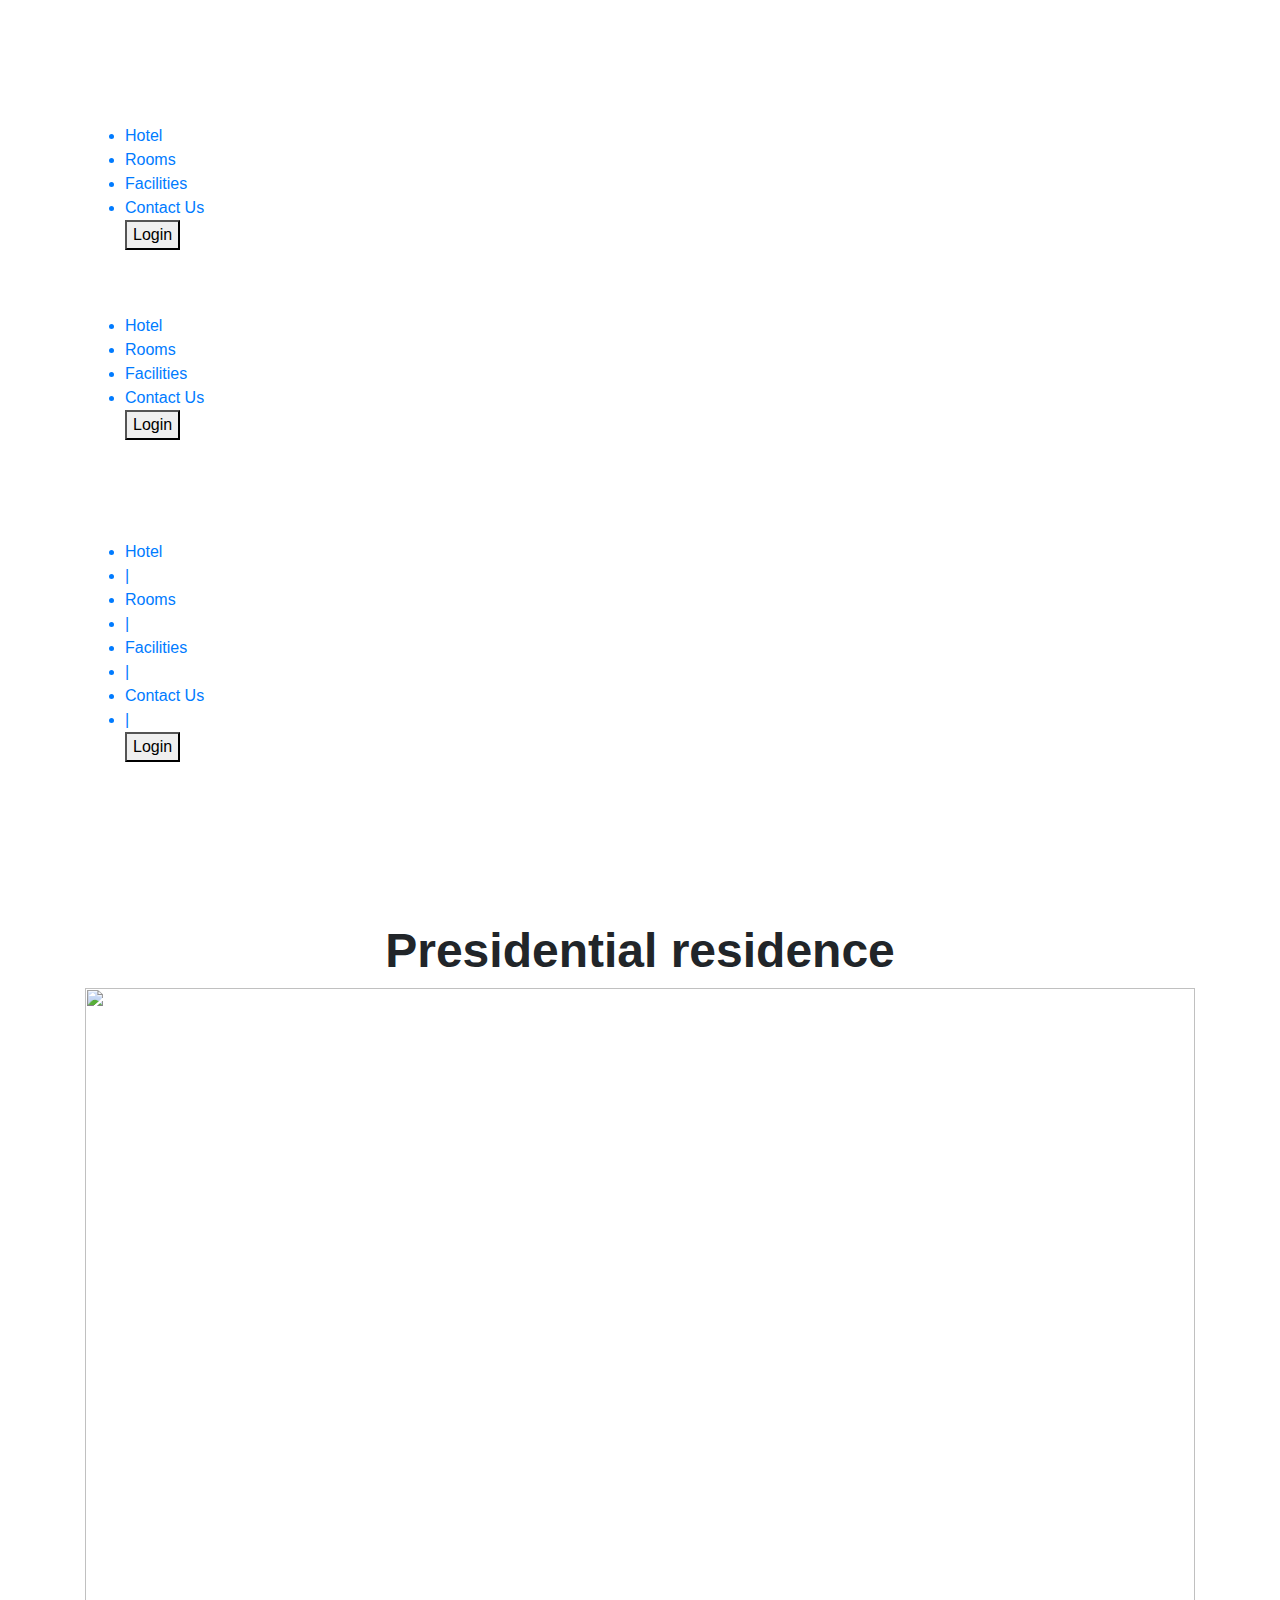
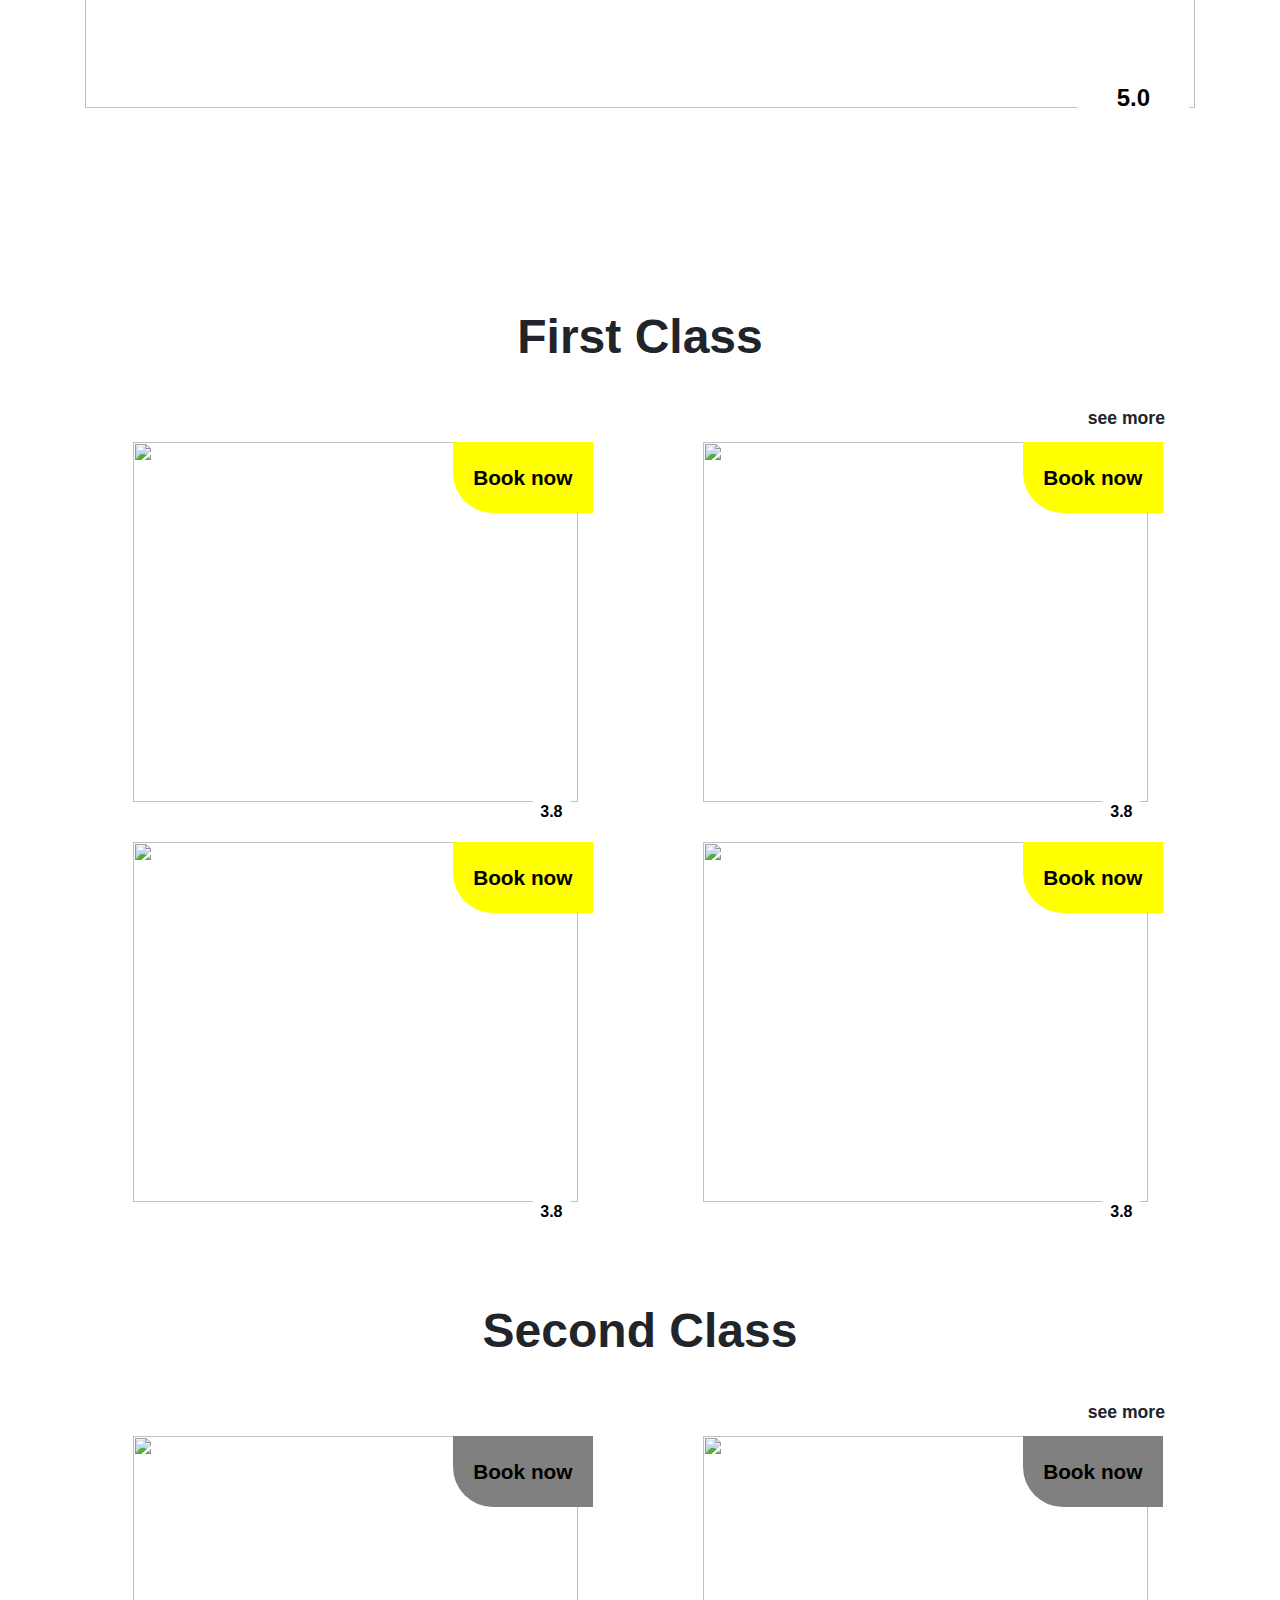
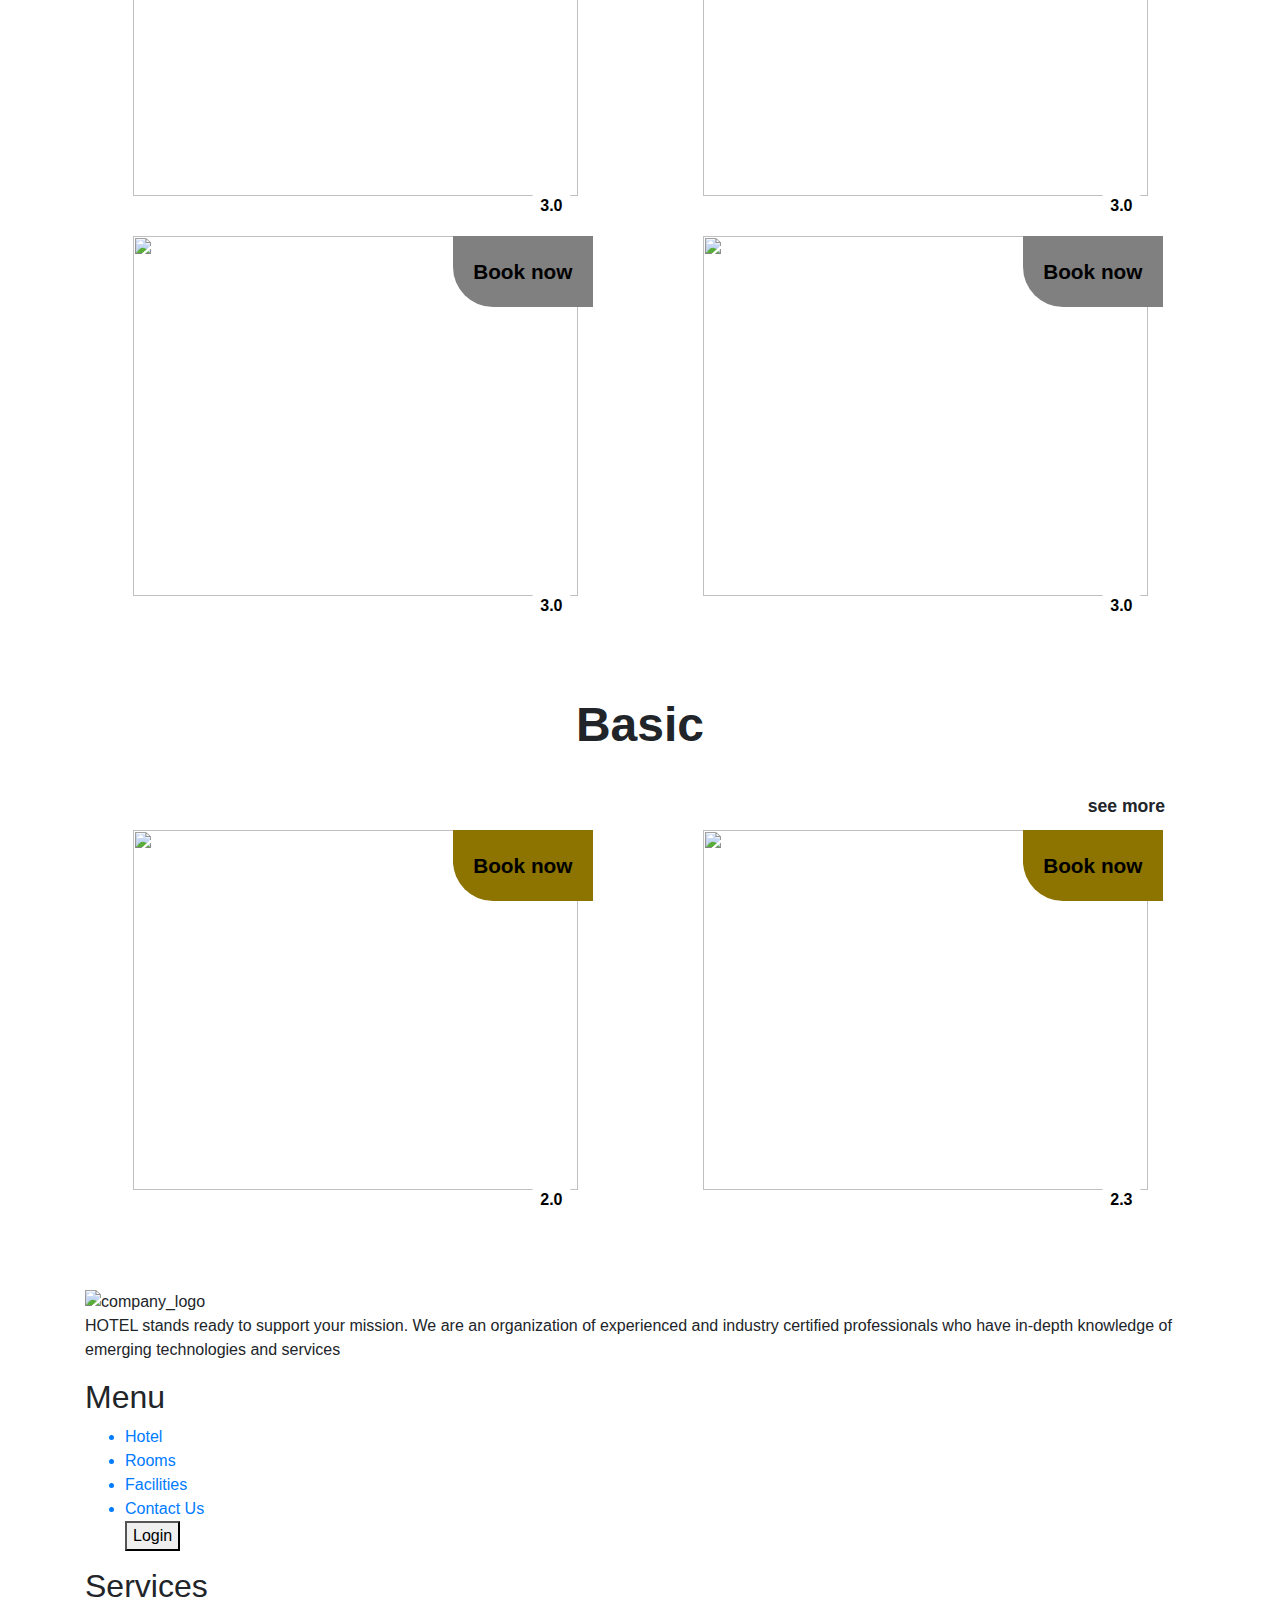
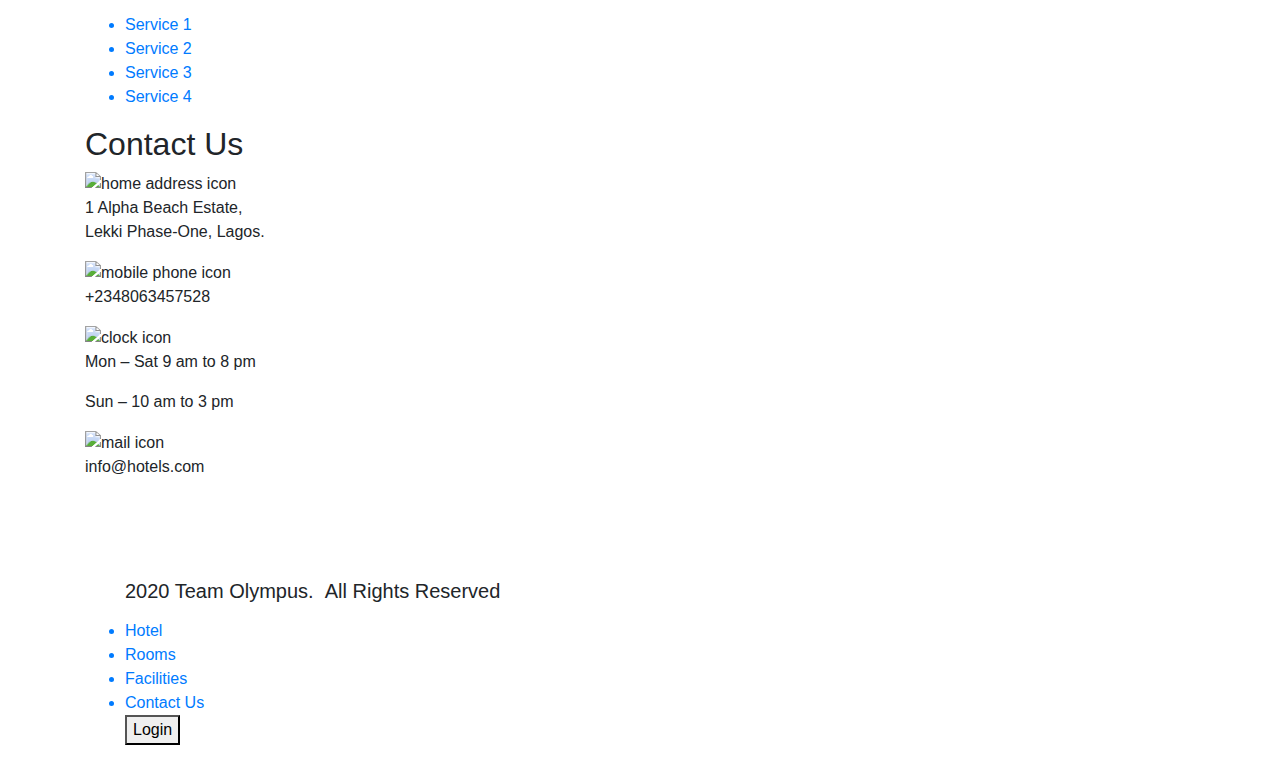
==== rooms.html @ b77866f8 "Added services and room pages" ====
<!DOCTYPE html>
<html lang="en">
  <head>
    <meta charset="UTF-8" />
    <meta name="viewport" content="width=device-width, initial-scale=1.0" />
    <title>Rooms</title>
    <link rel="stylesheet" href="./css/bootstrap.css" />
    <link rel="stylesheet" href="./css/rooms.css" />
    <link rel="stylesheet" href="./css/headerfooter-style-qobi.css" />
    <link rel="stylesheet" href="./css/home_qobi.css" />
  </head>
  <body>
    <div class="page">
      <!-- HEADER STARTS -->

      <header>
        <div class="container">
          <nav id="main_menu">
            <section class="left">
              <img src="./assets/images/companylogo/logo.png" alt="" />
            </section>
            <section class="right">
              <ul>
                <a href=""><li>Hotel</li></a>
                <a href=""><li>Rooms</li></a>
                <a href=""><li>Facilities</li></a>
                <a href=""><li>Contact Us</li></a>
                <button>Login</button>
              </ul>
            </section>
            <section class="mobile_nav" id="mobile_menu">
              <div class="close_container" id="menu_close">
                <img src="./assets/images/close.svg" alt="" />
              </div>
              <ul>
                <img src="./assets/images/companylogo/logo.png" alt="" />
                <a href=""><li>Hotel</li></a>
                <a href=""><li>Rooms</li></a>
                <a href=""><li>Facilities</li></a>
                <a href=""><li>Contact Us</li></a>
                <button>Login</button>
              </ul>
            </section>
            <section class="ham_container">
              <div class="ham" id="mobile_menu_btn">
                <div class="ham_item"></div>
                <div class="ham_item"></div>
                <div class="ham_item"></div>
              </div>
            </section>
          </nav>
        </div>
        <section class="drop_down_menu" id="ddm">
          <div class="container">
            <nav>
              <ul>
                <a href=""><li>Hotel</li></a>
                <a href="" class="seperator"><li>|</li></a>
                <a href=""><li>Rooms</li></a>
                <a href="" class="seperator"><li>|</li></a>
                <a href=""><li>Facilities</li></a>
                <a href="" class="seperator"><li>|</li></a>
                <a href=""><li>Contact Us</li></a>
                <a href="" class="seperator"><li>|</li></a>
                <a href=""><button>Login</button></a>
              </ul>
            </nav>
          </div>
        </section>
      </header>

      <!-- HEADER ENDS -->

      <main>
        <!-- ADD YOUR CODE HERE  -->
        <section class="container" id="main" style="margin-top: 10rem;">
          <div class="row d-flex justify-content-center">
            <div class="col-8">
              <h1 class="presidential-header">Presidential residence</h1>
            </div>
          </div>
          <div class="row">
            <div class="col-12 presidential-col">
              <img
                class="presidential-img"
                src="./assets/images/rooms/BE-Hotel-06-2 1.png"
                alt=""
              />
              <span class="presidential-rating">5.0 </span>
            </div>
          </div>
        </section>

        <!-- Filter Section -->
        <section class="container" id="room-filter">
          <div class="row">
            <div class="col-4"></div>
          </div>
        </section>

        <!-- First Class -->
        <section class="container" id="first-class">
          <h1 class="row-header">First Class</h1>
          <span class="see-more">see more</span>
          <div class="row d-flex justify-content-around">
            <div class="col-lg-5 col-md-5 col-sm-10 room-col">
              <img
                class="first-class-img"
                src="./assets/images/rooms/1024x768_Q4ZRW_image4391545 1.png"
                alt=""
              />
              <span class="first-class-booking">Book now</span>
              <span class="first-class-rating">3.8 </span>
            </div>
            <div class="col-lg-5 col-md-5 col-sm-10 room-col">
              <img
                class="first-class-img"
                src="./assets/images/rooms/1024x768_QAMH3_34462077-h1-luton-mansionstatesuite 1.png"
                alt=""
              />
              <span class="first-class-booking">Book now</span>
              <span class="first-class-rating">3.8 </span>
            </div>
            <div class="col-lg-5 col-md-5 col-sm-10 room-col">
              <img
                class="first-class-img"
                src="./assets/images/rooms/109443811 1.png"
                alt=""
              />
              <span class="first-class-booking">Book now</span>
              <span class="first-class-rating">3.8 </span>
            </div>
            <div class="col-lg-5 col-md-5 col-sm-10 room-col">
              <img
                class="first-class-img"
                src="./assets/images/rooms/817179_1512654457 1.png"
                alt=""
              />
              <span class="first-class-booking">Book now</span>
              <span class="first-class-rating">3.8 </span>
            </div>
          </div>
        </section>

        <!-- Second Class -->
        <section class="container" id="first-class">
          <h1 class="row-header">Second Class</h1>
          <span class="see-more">see more</span>
          <div class="row d-flex justify-content-around">
            <div class="col-lg-5 col-md-5 col-sm-10 room-col">
              <img
                class="second-class-img"
                src="./assets/images/rooms/BOG-le-w-hotel-nouvelle-tendance-du-luxe-moderne-2_1-1024x512 1.png"
                alt=""
              />
              <span class="second-class-booking">Book now</span>
              <span class="second-class-rating">3.0 </span>
            </div>
            <div class="col-lg-5 col-md-5 col-sm-10 room-col">
              <img
                class="second-class-img"
                src="./assets/images/rooms/Kelebek-Cave-HotelTurkey 1.png"
                alt=""
              />
              <span class="second-class-booking">Book now</span>
              <span class="second-class-rating">3.0 </span>
            </div>
            <div class="col-lg-5 col-md-5 col-sm-10 room-col">
              <img
                class="second-class-img"
                src="./assets/images/rooms/OIF 1.png"
                alt=""
              />
              <span class="second-class-booking">Book now</span>
              <span class="second-class-rating">3.0 </span>
            </div>
            <div class="col-lg-5 col-md-5 col-sm-10 room-col">
              <img
                class="second-class-img"
                src="./assets/images/rooms/OIP (1) 1.png"
                alt=""
              />
              <span class="second-class-booking">Book now</span>
              <span class="second-class-rating">3.0 </span>
            </div>
          </div>
        </section>

        <!-- Second Class -->
        <section
          class="container"
          id="first-class"
          style="margin-bottom: 6rem;"
        >
          <h1 class="row-header">Basic</h1>
          <span class="see-more">see more</span>
          <div class="row d-flex justify-content-around">
            <div class="col-lg-5 col-md-5 col-sm-10 room-col">
              <img
                class="basic-class-img"
                src="./assets/images/rooms/OIP (2) 1.png"
                alt=""
              />
              <span class="basic-class-booking">Book now</span>
              <span class="basic-class-rating">2.0 </span>
            </div>
            <div class="col-lg-5 col-md-5 col-sm-10 room-col">
              <img
                class="basic-class-img"
                src="./assets/images/rooms/OIP 1.png"
                alt=""
              />
              <span class="basic-class-booking">Book now</span>
              <span class="basic-class-rating">2.3 </span>
            </div>
          </div>
        </section>
      </main>

      <!-- FOOTER STARTS -->

      <footer class="mt-5">
        <section class="footer_top">
          <div class="container">
            <section class="about">
              <div class="img_container">
                <img
                  src="./assets/images/companylogo/logo.png"
                  alt="company_logo"
                />
              </div>
              <div class="write_up">
                <p>
                  HOTEL stands ready to support your mission. We are an
                  organization of experienced and industry certified
                  professionals who have in-depth knowledge of emerging
                  technologies and services
                </p>
              </div>
            </section>
            <section class="menu">
              <div class="header">
                <h2>Menu</h2>
              </div>
              <nav>
                <ul>
                  <a href=""><li>Hotel</li></a>
                  <a href=""><li>Rooms</li></a>
                  <a href=""><li>Facilities</li></a>
                  <a href=""><li>Contact Us</li></a>
                  <button>Login</button>
                </ul>
              </nav>
            </section>
            <section class="services">
              <div class="header">
                <h2>Services</h2>
              </div>
              <nav>
                <ul>
                  <a href=""><li>Service 1</li></a>
                  <a href=""><li>Service 2</li></a>
                  <a href=""><li>Service 3</li></a>
                  <a href=""><li>Service 4</li></a>
                </ul>
              </nav>
            </section>
            <section class="contact_info">
              <div class="header">
                <h2>Contact Us</h2>
              </div>
              <div class="body">
                <div class="address contct">
                  <div class="img_container">
                    <img
                      src="./assets/images/footer/home.svg"
                      alt="home address icon"
                    />
                  </div>
                  <div class="text">
                    <p>1 Alpha Beach Estate,<br />Lekki Phase-One, Lagos.</p>
                  </div>
                </div>
                <div class="phone contct">
                  <div class="img_container">
                    <img
                      src="./assets/images/footer/smartphone.svg"
                      alt="mobile phone icon"
                    />
                  </div>
                  <div class="text">
                    <p>+2348063457528</p>
                  </div>
                </div>
                <div class="time contct">
                  <div class="img_container">
                    <img
                      src="./assets/images/footer/clock.svg"
                      alt="clock icon"
                    />
                  </div>
                  <div class="text">
                    <p>Mon – Sat 9 am to 8 pm</p>
                    <p>Sun – 10 am to 3 pm</p>
                  </div>
                </div>
                <div class="mail contct">
                  <div class="img_container">
                    <img
                      src="./assets/images/footer/mail.svg"
                      alt="mail icon"
                    />
                  </div>
                  <div class="text">
                    <p>info@hotels.com</p>
                  </div>
                </div>
              </div>
            </section>
          </div>
        </section>

        <section class="footer_bottom">
          <div class="container">
            <nav>
              <ul class="credit">
                <h5>2020 Team Olympus. &nbsp;All Rights Reserved</h5>
              </ul>
              <ul>
                <a href=""><li>Hotel</li></a>
                <a href=""><li>Rooms</li></a>
                <a href=""><li>Facilities</li></a>
                <a href=""><li>Contact Us</li></a>
                <button>Login</button>
              </ul>
            </nav>
          </div>
        </section>
      </footer>

      <!-- FOOTER ENDS -->
    </div>
    <script src="./js/jquery-3.3.1.min.js"></script>
    <script src="./js/bootstrap.js"></script>
    <script src="./js/main.js"></script>
  </body>
</html>
---- css/rooms.css ----
/* RESPONSIVENESS */
@media screen and (max-width: 320px) {
  .container {
    margin-top: 60px;
  }
  .row-header {
    font-size: 1.5rem;
    margin: 20px 0;
    text-align: center;
    font-weight: bold;
  }
  .see-more {
    text-align: right;
    font-size: 1.1rem;
    display: block;
    font-weight: bold;
    margin-bottom: -30px;
    margin-right: 30px;
    cursor: pointer;
  }
  /* Presidential */
  .presidential-header {
    font-size: 1.5rem;
    text-align: center;
    font-weight: bold;
  }
  .presidential-img {
    height: 60vh;
    width: 100%;
  }
  .presidential-rating {
    position: absolute;
    bottom: -3rem;
    right: 20px;
    border-radius: 50%;
    padding: 20px;
    background: #fff;
    color: black;
    font-weight: bold;
    font-size: 1.2rem;
    cursor: pointer;
  }

  /* FIRST CLASS */

  .room-col {
    margin-top: 40px;
    position: relative;
    height: 40vh;
  }
  .first-class-booking {
    position: absolute;
    top: 0;
    right: 0;
    border-bottom-left-radius: 40px;
    padding: 15px;
    background: yellow;
    color: black;
    font-weight: bold;
    font-size: 1rem;
    cursor: pointer;
  }
  .first-class-img {
    width: 100%;
    height: 100%;
  }
  .first-class-rating {
    position: absolute;
    bottom: -2rem;
    right: 20px;
    border-radius: 50%;
    padding: 10px;
    background: #fff;
    color: black;
    font-weight: bold;
    font-size: 1rem;
    cursor: none;
  }

  /* SECOND CLASS */
  .second-class-booking {
    position: absolute;
    top: 0;
    right: 0;
    border-bottom-left-radius: 40px;
    padding: 15px;
    background: gray;
    color: black;
    font-weight: bold;
    font-size: 1rem;
    cursor: pointer;
  }
  .second-class-img {
    width: 100%;
    height: 100%;
  }
  .second-class-rating {
    position: absolute;
    bottom: -2rem;
    right: 20px;
    border-radius: 50%;
    padding: 10px;
    background: #fff;
    color: black;
    font-weight: bold;
    font-size: 1rem;
    cursor: none;
  }

  /* BASIC CLASS */
  .basic-class-booking {
    position: absolute;
    top: 0;
    right: 0;
    border-bottom-left-radius: 40px;
    padding: 15px;
    background: rgb(141, 115, 0);
    color: black;
    font-weight: bold;
    font-size: 1rem;
    cursor: pointer;
  }
  .basic-class-img {
    width: 100%;
    height: 100%;
  }
  .basic-class-rating {
    position: absolute;
    bottom: -2rem;
    right: 20px;
    border-radius: 50%;
    padding: 10px;
    background: #fff;
    color: black;
    font-weight: bold;
    font-size: 1rem;
    cursor: none;
  }
}

@media only screen and (min-width: 321px) and (max-width: 375px) {
  .container {
    margin-top: 60px;
  }
  .row-header {
    font-size: 1.5rem;
    margin: 30px 0;
    text-align: center;
    font-weight: bold;
  }
  .see-more {
    text-align: right;
    font-size: 1.1rem;
    display: block;
    font-weight: bold;
    margin-bottom: -30px;
    margin-right: 30px;
    cursor: pointer;
  }
  /* Presidential */
  .presidential-header {
    font-size: 1.6rem;
    text-align: center;
    font-weight: bold;
  }
  .presidential-img {
    height: 60vh;
    width: 100%;
  }
  .presidential-rating {
    position: absolute;
    bottom: -3rem;
    right: 20px;
    border-radius: 50%;
    padding: 20px;
    background: #fff;
    color: black;
    font-weight: bold;
    font-size: 1.2rem;
    cursor: pointer;
  }

  /* FIRST CLASS */

  .room-col {
    margin-top: 45px;
    position: relative;
    height: 40vh;
  }
  .first-class-booking {
    position: absolute;
    top: 0;
    right: 0;
    border-bottom-left-radius: 40px;
    padding: 15px;
    background: yellow;
    color: black;
    font-weight: bold;
    font-size: 1rem;
    cursor: pointer;
  }
  .first-class-img {
    width: 100%;
    height: 100%;
  }
  .first-class-rating {
    position: absolute;
    bottom: -2rem;
    right: 20px;
    border-radius: 50%;
    padding: 10px;
    background: #fff;
    color: black;
    font-weight: bold;
    font-size: 1rem;
    cursor: none;
  }

  /* SECOND CLASS */
  .second-class-booking {
    position: absolute;
    top: 0;
    right: 0;
    border-bottom-left-radius: 40px;
    padding: 15px;
    background: gray;
    color: black;
    font-weight: bold;
    font-size: 1rem;
    cursor: pointer;
  }
  .second-class-img {
    width: 100%;
    height: 100%;
  }
  .second-class-rating {
    position: absolute;
    bottom: -2rem;
    right: 20px;
    border-radius: 50%;
    padding: 10px;
    background: #fff;
    color: black;
    font-weight: bold;
    font-size: 1rem;
    cursor: none;
  }

  /* BASIC CLASS */
  .basic-class-booking {
    position: absolute;
    top: 0;
    right: 0;
    border-bottom-left-radius: 40px;
    padding: 15px;
    background: rgb(141, 115, 0);
    color: black;
    font-weight: bold;
    font-size: 1rem;
    cursor: pointer;
  }
  .basic-class-img {
    width: 100%;
    height: 100%;
  }
  .basic-class-rating {
    position: absolute;
    bottom: -2rem;
    right: 20px;
    border-radius: 50%;
    padding: 10px;
    background: #fff;
    color: black;
    font-weight: bold;
    font-size: 1rem;
    cursor: none;
  }
}

@media only screen and (min-width: 376px) and (max-width: 425px) {
  .container {
    margin-top: 60px;
    padding: 0 40px;
  }
  .row-header {
    font-size: 1.5rem;
    margin: 30px 0;
    text-align: center;
    font-weight: bold;
  }
  .see-more {
    text-align: right;
    font-size: 1.1rem;
    display: block;
    font-weight: bold;
    margin-bottom: -30px;
    margin-right: 30px;
    cursor: pointer;
  }
  /* Presidential */
  .presidential-header {
    font-size: 1.6rem;
    text-align: center;
    font-weight: bold;
  }
  .presidential-img {
    height: 60vh;
    width: 100%;
  }
  .presidential-rating {
    position: absolute;
    bottom: -3rem;
    right: 20px;
    border-radius: 50%;
    padding: 20px;
    background: #fff;
    color: black;
    font-weight: bold;
    font-size: 1.2rem;
    cursor: pointer;
  }

  /* FIRST CLASS */

  .room-col {
    margin-top: 45px;
    position: relative;
    height: 40vh;
  }
  .first-class-booking {
    position: absolute;
    top: 0;
    right: 0;
    border-bottom-left-radius: 40px;
    padding: 15px;
    background: yellow;
    color: black;
    font-weight: bold;
    font-size: 1rem;
    cursor: pointer;
  }
  .first-class-img {
    width: 100%;
    height: 100%;
  }
  .first-class-rating {
    position: absolute;
    bottom: -2rem;
    right: 20px;
    border-radius: 50%;
    padding: 10px;
    background: #fff;
    color: black;
    font-weight: bold;
    font-size: 1rem;
    cursor: none;
  }

  /* SECOND CLASS */
  .second-class-booking {
    position: absolute;
    top: 0;
    right: 0;
    border-bottom-left-radius: 40px;
    padding: 15px;
    background: gray;
    color: black;
    font-weight: bold;
    font-size: 1rem;
    cursor: pointer;
  }
  .second-class-img {
    width: 100%;
    height: 100%;
  }
  .second-class-rating {
    position: absolute;
    bottom: -2rem;
    right: 20px;
    border-radius: 50%;
    padding: 10px;
    background: #fff;
    color: black;
    font-weight: bold;
    font-size: 1rem;
    cursor: none;
  }

  /* BASIC CLASS */
  .basic-class-booking {
    position: absolute;
    top: 0;
    right: 0;
    border-bottom-left-radius: 40px;
    padding: 15px;
    background: rgb(141, 115, 0);
    color: black;
    font-weight: bold;
    font-size: 1rem;
    cursor: pointer;
  }
  .basic-class-img {
    width: 100%;
    height: 100%;
  }
  .basic-class-rating {
    position: absolute;
    bottom: -2rem;
    right: 20px;
    border-radius: 50%;
    padding: 10px;
    background: #fff;
    color: black;
    font-weight: bold;
    font-size: 1rem;
    cursor: none;
  }
}

@media only screen and (min-width: 426px) and (max-width: 868px) {
  .container {
    margin-top: 60px;
    padding: 0 60px;
  }
  .row-header {
    font-size: 1.5rem;
    margin: 30px 0;
    text-align: center;
    font-weight: bold;
  }
  .see-more {
    text-align: right;
    font-size: 1.1rem;
    display: block;
    font-weight: bold;
    margin-bottom: -30px;
    margin-right: 30px;
    cursor: pointer;
  }
  /* Presidential */
  .presidential-header {
    font-size: 1.6rem;
    text-align: center;
    font-weight: bold;
  }
  .presidential-img {
    height: 60vh;
    width: 100%;
  }
  .presidential-rating {
    position: absolute;
    bottom: -3rem;
    right: 20px;
    border-radius: 50%;
    padding: 20px;
    background: #fff;
    color: black;
    font-weight: bold;
    font-size: 1.2rem;
    cursor: pointer;
  }

  /* FIRST CLASS */

  .room-col {
    margin-top: 45px;
    position: relative;
    height: 40vh;
  }
  .first-class-booking {
    position: absolute;
    top: 0;
    right: 0;
    border-bottom-left-radius: 40px;
    padding: 15px;
    background: yellow;
    color: black;
    font-weight: bold;
    font-size: 1rem;
    cursor: pointer;
  }
  .first-class-img {
    width: 100%;
    height: 100%;
  }
  .first-class-rating {
    position: absolute;
    bottom: -2rem;
    right: 20px;
    border-radius: 50%;
    padding: 10px;
    background: #fff;
    color: black;
    font-weight: bold;
    font-size: 1rem;
    cursor: none;
  }

  /* SECOND CLASS */
  .second-class-booking {
    position: absolute;
    top: 0;
    right: 0;
    border-bottom-left-radius: 40px;
    padding: 15px;
    background: gray;
    color: black;
    font-weight: bold;
    font-size: 1rem;
    cursor: pointer;
  }
  .second-class-img {
    width: 100%;
    height: 100%;
  }
  .second-class-rating {
    position: absolute;
    bottom: -2rem;
    right: 20px;
    border-radius: 50%;
    padding: 10px;
    background: #fff;
    color: black;
    font-weight: bold;
    font-size: 1rem;
    cursor: none;
  }

  /* BASIC CLASS */
  .basic-class-booking {
    position: absolute;
    top: 0;
    right: 0;
    border-bottom-left-radius: 40px;
    padding: 15px;
    background: rgb(141, 115, 0);
    color: black;
    font-weight: bold;
    font-size: 1rem;
    cursor: pointer;
  }
  .basic-class-img {
    width: 100%;
    height: 100%;
  }
  .basic-class-rating {
    position: absolute;
    bottom: -2rem;
    right: 20px;
    border-radius: 50%;
    padding: 10px;
    background: #fff;
    color: black;
    font-weight: bold;
    font-size: 1rem;
    cursor: none;
  }
}

@media only screen and (min-width: 999px) {
  .container {
    margin-top: 100px;
  }
  .row-header {
    font-size: 3rem;
    font-weight: 600;
    display: block;
    text-align: center;
    margin: 40px 0;
  }
  .see-more {
    text-align: right;
    font-size: 1.1rem;
    display: block;
    font-weight: bold;
    margin-bottom: -30px;
    margin-right: 30px;
    cursor: pointer;
  }
  /* Presidential */
  .presidential-header {
    text-align: center;
    font-weight: bold;
    font-size: 3rem;
  }
  .presidential-img {
    height: 80vh;
    width: 100%;
  }
  .presidential-rating {
    position: absolute;
    bottom: -3rem;
    right: 20px;
    border-radius: 50%;
    padding: 40px;
    background: #fff;
    color: black;
    font-weight: bold;
    font-size: 1.5rem;
    cursor: none;
  }

  /* FIRST CLASS */

  .room-col {
    margin-top: 40px;
    position: relative;
    height: 40vh;
  }
  .first-class-booking {
    position: absolute;
    top: 0;
    right: 0;
    border-bottom-left-radius: 40px;
    padding: 20px;
    background: yellow;
    color: black;
    font-weight: bold;
    font-size: 1.3rem;
    cursor: pointer;
  }
  .first-class-img {
    width: 100%;
    height: 100%;
  }
  .first-class-rating {
    position: absolute;
    bottom: -2rem;
    right: 20px;
    border-radius: 50%;
    padding: 10px;
    background: #fff;
    color: black;
    font-weight: bold;
    font-size: 1rem;
    cursor: none;
  }

  /* SECOND CLASS */
  .second-class-booking {
    position: absolute;
    top: 0;
    right: 0;
    border-bottom-left-radius: 40px;
    padding: 20px;
    background: gray;
    color: black;
    font-weight: bold;
    font-size: 1.3rem;
    cursor: pointer;
  }
  .second-class-img {
    width: 100%;
    height: 100%;
  }
  .second-class-rating {
    position: absolute;
    bottom: -2rem;
    right: 20px;
    border-radius: 50%;
    padding: 10px;
    background: #fff;
    color: black;
    font-weight: bold;
    font-size: 1rem;
    cursor: none;
  }

  /* BASIC CLASS */
  .basic-class-booking {
    position: absolute;
    top: 0;
    right: 0;
    border-bottom-left-radius: 40px;
    padding: 20px;
    background: rgb(141, 115, 0);
    color: black;
    font-weight: bold;
    font-size: 1.3rem;
    cursor: pointer;
  }
  .basic-class-img {
    width: 100%;
    height: 100%;
  }
  .basic-class-rating {
    position: absolute;
    bottom: -2rem;
    right: 20px;
    border-radius: 50%;
    padding: 10px;
    background: #fff;
    color: black;
    font-weight: bold;
    font-size: 1rem;
    cursor: none;
  }
}
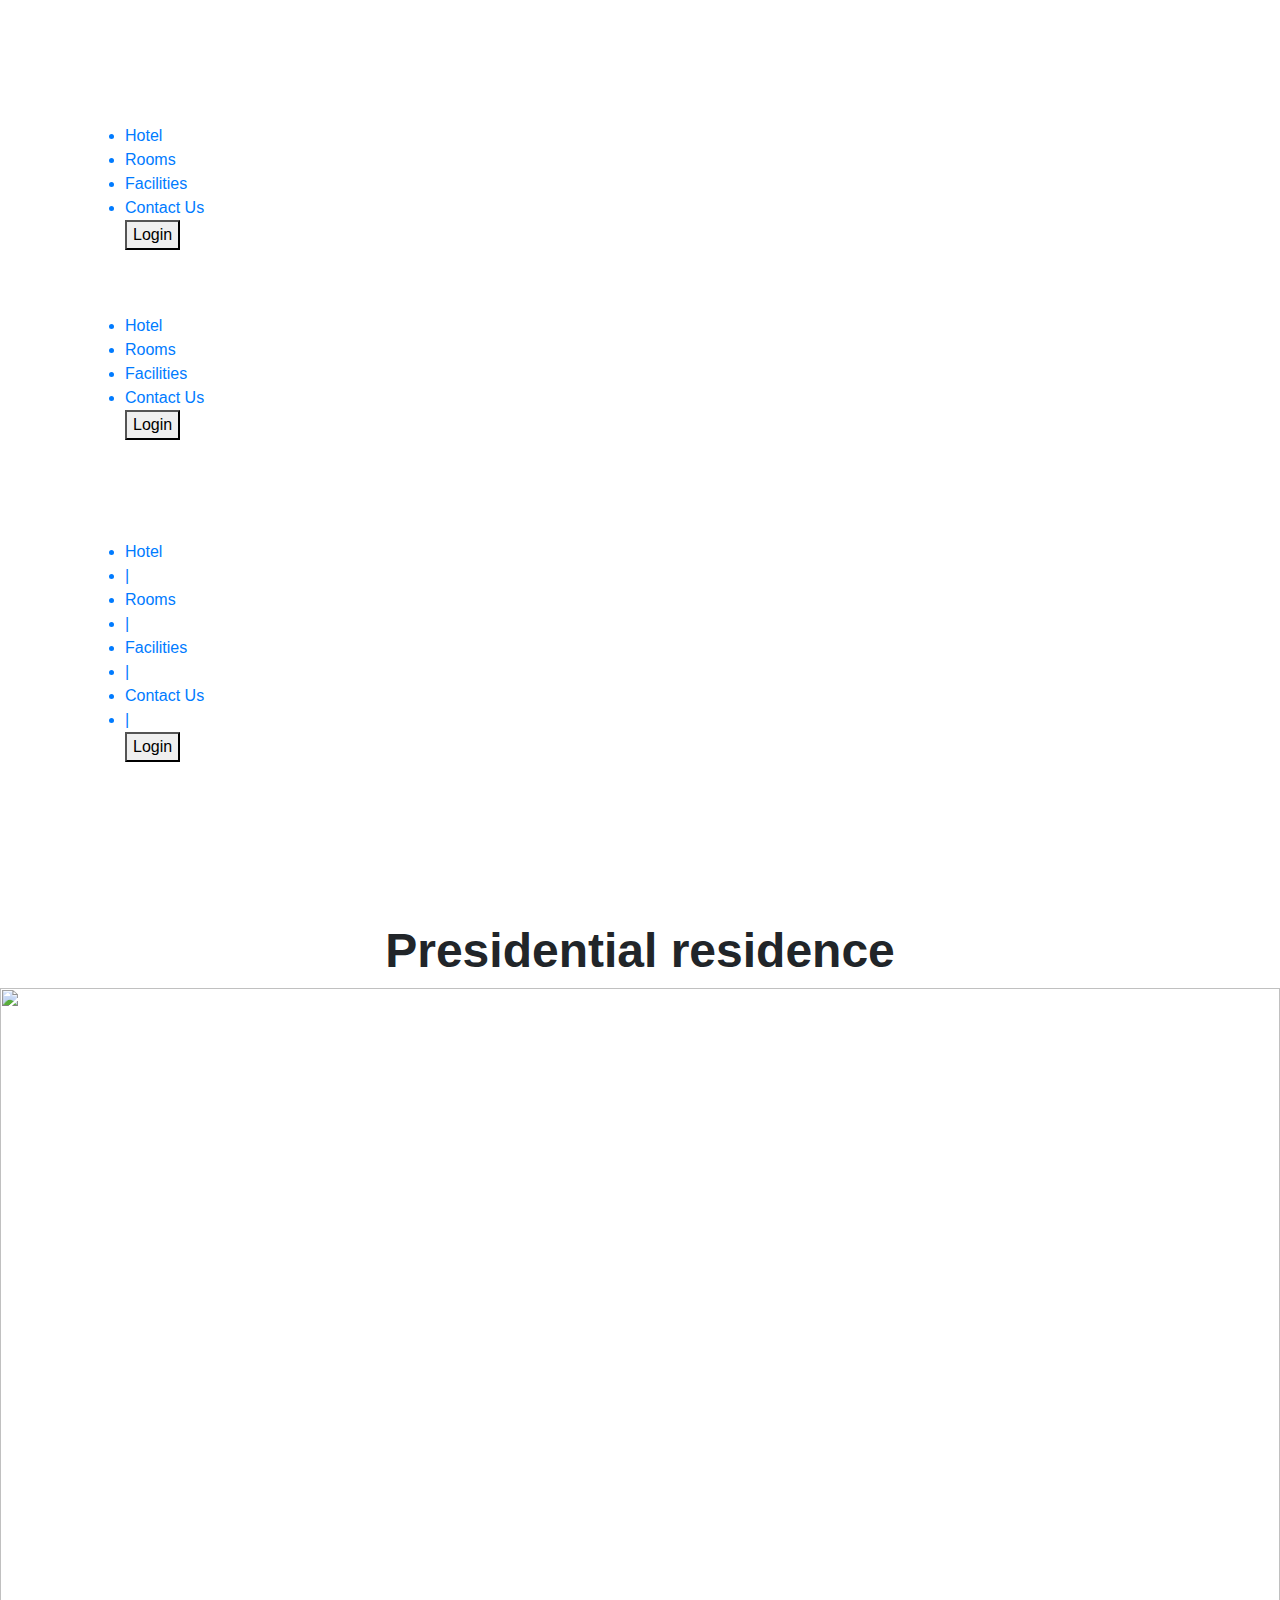
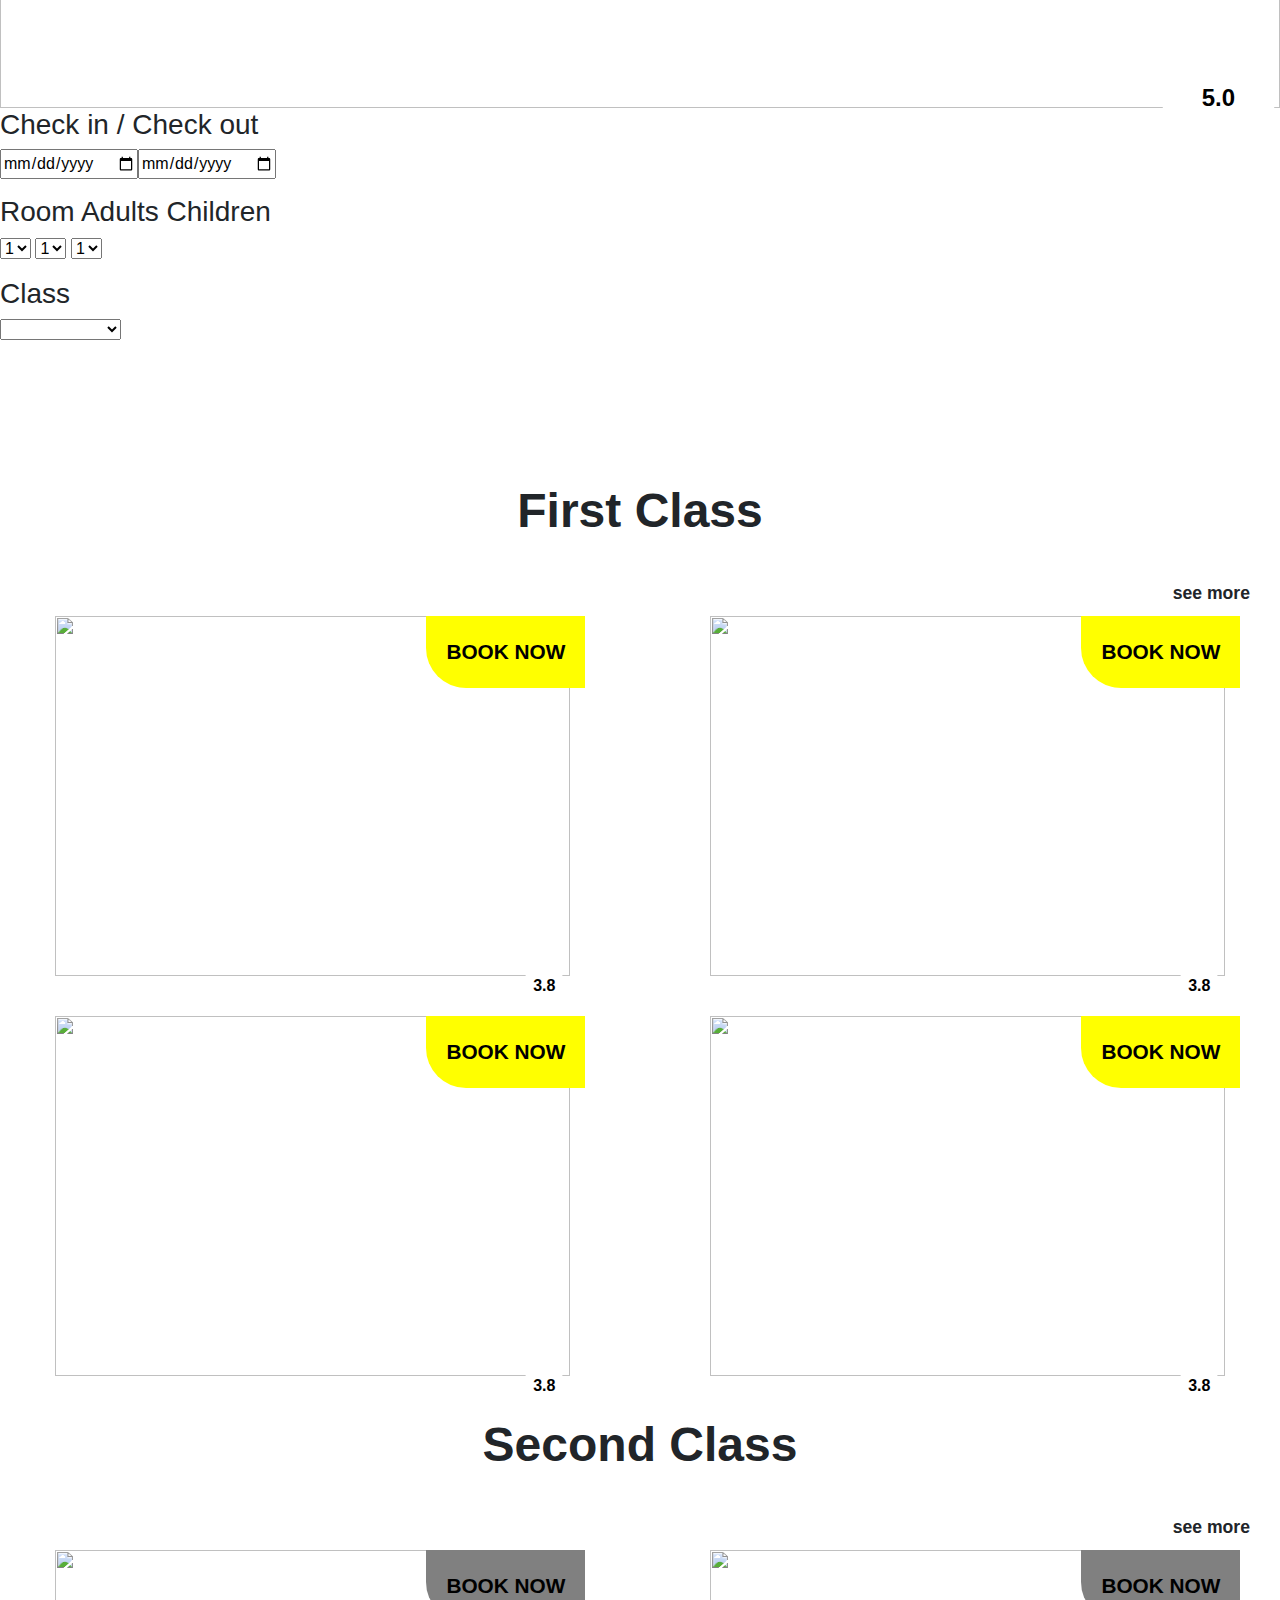
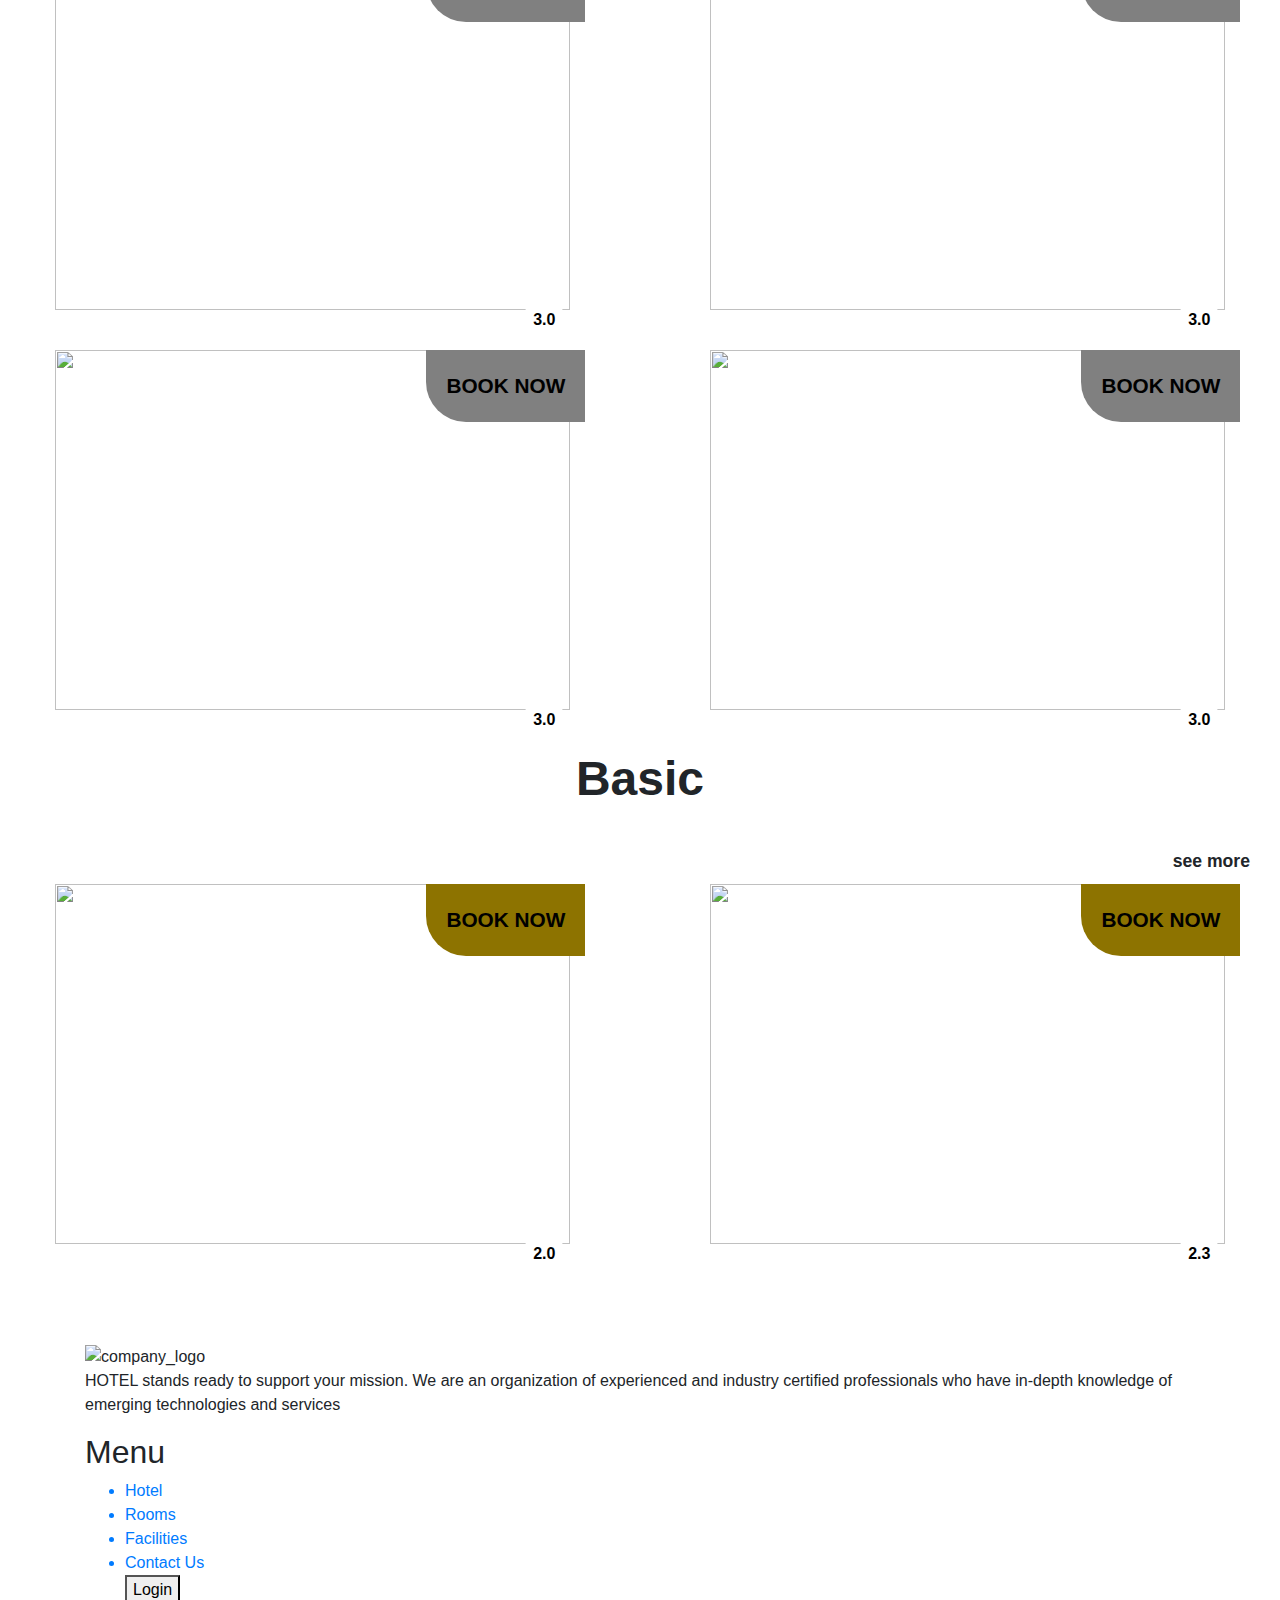
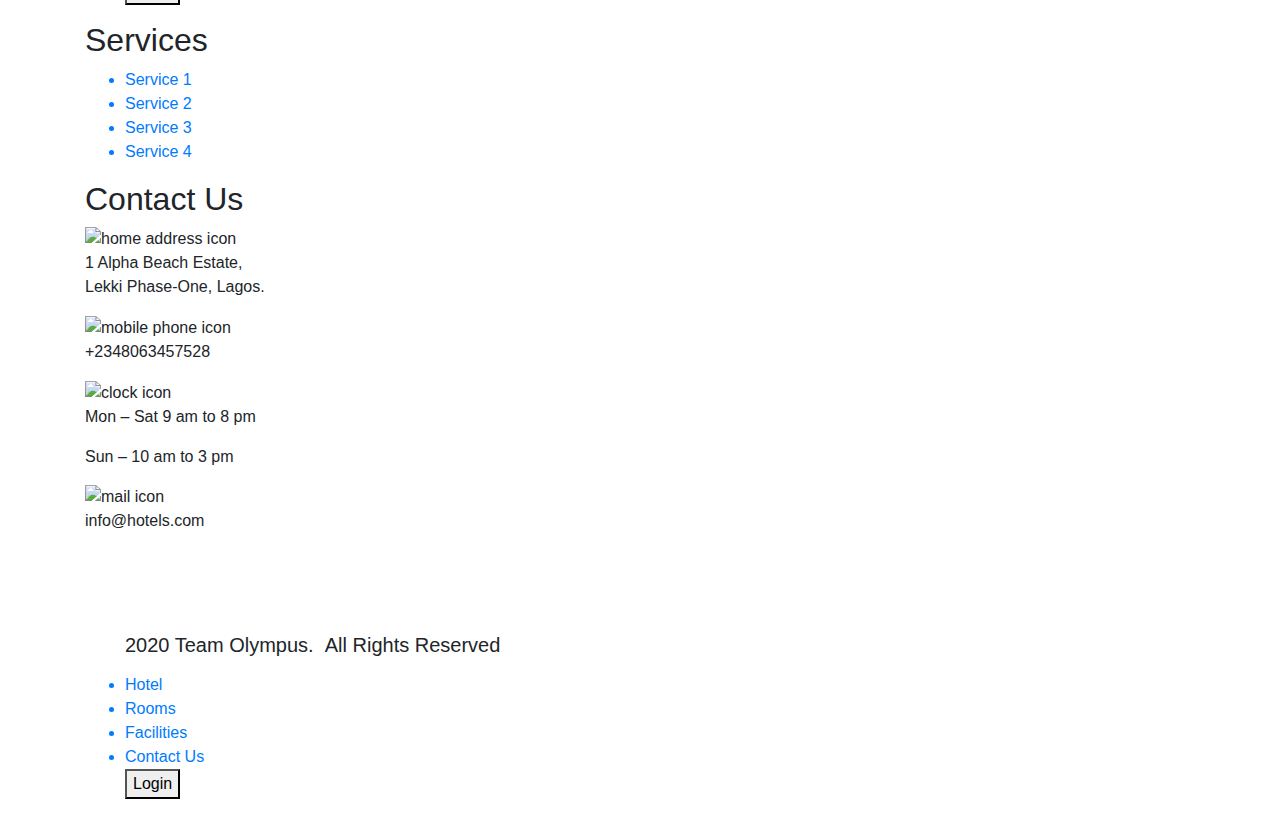
==== commit 787a0c9c: "Add files via upload" ====
--- a/rooms.html
+++ b/rooms.html
@@ -8,6 +8,7 @@
     <link rel="stylesheet" href="./css/rooms.css" />
     <link rel="stylesheet" href="./css/headerfooter-style-qobi.css" />
     <link rel="stylesheet" href="./css/home_qobi.css" />
+    <link rel="stylesheet" type="text/css" href="./css/book-box.css">
   </head>
   <body>
     <div class="page">
@@ -21,10 +22,10 @@
             </section>
             <section class="right">
               <ul>
-                <a href=""><li>Hotel</li></a>
-                <a href=""><li>Rooms</li></a>
-                <a href=""><li>Facilities</li></a>
-                <a href=""><li>Contact Us</li></a>
+                <a href="index.html"><li>Hotel</li></a>
+                <a href="rooms.html"><li>Rooms</li></a>
+                <a href="services.html"><li>Facilities</li></a>
+                <a href="contact.html"><li>Contact Us</li></a>
                 <button>Login</button>
               </ul>
             </section>
@@ -34,10 +35,10 @@
               </div>
               <ul>
                 <img src="./assets/images/companylogo/logo.png" alt="" />
-                <a href=""><li>Hotel</li></a>
-                <a href=""><li>Rooms</li></a>
-                <a href=""><li>Facilities</li></a>
-                <a href=""><li>Contact Us</li></a>
+                <a href="index.html"><li>Hotel</li></a>
+                <a href="rooms.html"><li>Rooms</li></a>
+                <a href="services.html"><li>Facilities</li></a>
+                <a href="contact.html"><li>Contact Us</li></a>
                 <button>Login</button>
               </ul>
             </section>
@@ -54,13 +55,13 @@
           <div class="container">
             <nav>
               <ul>
-                <a href=""><li>Hotel</li></a>
+                <a href="index.html"><li>Hotel</li></a>
                 <a href="" class="seperator"><li>|</li></a>
-                <a href=""><li>Rooms</li></a>
+                <a href="rooms.html"><li>Rooms</li></a>
                 <a href="" class="seperator"><li>|</li></a>
-                <a href=""><li>Facilities</li></a>
+                <a href="services.html"><li>Facilities</li></a>
                 <a href="" class="seperator"><li>|</li></a>
-                <a href=""><li>Contact Us</li></a>
+                <a href="contact.html"><li>Contact Us</li></a>
                 <a href="" class="seperator"><li>|</li></a>
                 <a href=""><button>Login</button></a>
               </ul>
@@ -73,9 +74,9 @@
 
       <main>
         <!-- ADD YOUR CODE HERE  -->
-        <section class="container" id="main" style="margin-top: 10rem;">
+        <section class="containerx" id="main" style="margin-top: 10rem;">
           <div class="row d-flex justify-content-center">
-            <div class="col-8">
+            <div class="col-x">
               <h1 class="presidential-header">Presidential residence</h1>
             </div>
           </div>
@@ -89,6 +90,59 @@
               <span class="presidential-rating">5.0 </span>
             </div>
           </div>
+        </section>
+
+          <!-- Booking Box Section -->
+        <section class="sect-two">
+         <div class="grid-container">
+             <div class="grid-100">
+                 <div class="txtblue">
+                     <div class="box1">
+                         <div class="b1">
+                             <h3>Check in / Check out</h3>
+                             <p><input type="date" name="" value=""><input type="date" name="" value=""></p>
+
+                         </div>
+                     </div>
+                     <div class="box2">
+                         <div class="b2">
+                            <h3>Room Adults    Children </h3>
+                              <p> <select>
+                              <option value="">1</option>
+                              <option value="">2</option>
+                              <option value="">3</option>
+                              <option value="">4</option>
+                            </select>
+                            <select>
+                            <option value="">1</option>
+                            <option value="">2</option>
+                            <option value="">3</option>
+                            <option value="">4</option>
+                          </select>  <select>
+                          <option value="">1</option>
+                          <option value="">2</option>
+                          <option value="">3</option>
+                          <option value="">4</option>
+                        </select> </P>
+
+
+                         </div>
+                     </div>
+                     <div class="box3">
+                         <div class="b3">
+                             <h3>Class</h3>
+                             <p>
+                             <select >
+                               <option value="" selected></option>
+                               <option value="">First Class</option>
+                               <option value="">Second Class</option>
+                               <option value="">Basic Class</option>
+                             </select></p>
+                         </div>
+                     </div>
+                 </div>
+             </div>
+        </div>
         </section>
 
         <!-- Filter Section -->
@@ -99,7 +153,7 @@
         </section>
 
         <!-- First Class -->
-        <section class="container" id="first-class">
+        <section class="containerx" id="first-class">
           <h1 class="row-header">First Class</h1>
           <span class="see-more">see more</span>
           <div class="row d-flex justify-content-around">
@@ -109,7 +163,7 @@
                 src="./assets/images/rooms/1024x768_Q4ZRW_image4391545 1.png"
                 alt=""
               />
-              <span class="first-class-booking">Book now</span>
+              <span class="first-class-booking">BOOK NOW</span>
               <span class="first-class-rating">3.8 </span>
             </div>
             <div class="col-lg-5 col-md-5 col-sm-10 room-col">
@@ -118,7 +172,7 @@
                 src="./assets/images/rooms/1024x768_QAMH3_34462077-h1-luton-mansionstatesuite 1.png"
                 alt=""
               />
-              <span class="first-class-booking">Book now</span>
+              <span class="first-class-booking">BOOK NOW</span>
               <span class="first-class-rating">3.8 </span>
             </div>
             <div class="col-lg-5 col-md-5 col-sm-10 room-col">
@@ -127,7 +181,7 @@
                 src="./assets/images/rooms/109443811 1.png"
                 alt=""
               />
-              <span class="first-class-booking">Book now</span>
+              <span class="first-class-booking">BOOK NOW</span>
               <span class="first-class-rating">3.8 </span>
             </div>
             <div class="col-lg-5 col-md-5 col-sm-10 room-col">
@@ -136,14 +190,14 @@
                 src="./assets/images/rooms/817179_1512654457 1.png"
                 alt=""
               />
-              <span class="first-class-booking">Book now</span>
+              <span class="first-class-booking">BOOK NOW</span>
               <span class="first-class-rating">3.8 </span>
             </div>
           </div>
         </section>
 
         <!-- Second Class -->
-        <section class="container" id="first-class">
+        <section class="containerx" id="first-class">
           <h1 class="row-header">Second Class</h1>
           <span class="see-more">see more</span>
           <div class="row d-flex justify-content-around">
@@ -153,7 +207,7 @@
                 src="./assets/images/rooms/BOG-le-w-hotel-nouvelle-tendance-du-luxe-moderne-2_1-1024x512 1.png"
                 alt=""
               />
-              <span class="second-class-booking">Book now</span>
+              <span class="second-class-booking">BOOK NOW</span>
               <span class="second-class-rating">3.0 </span>
             </div>
             <div class="col-lg-5 col-md-5 col-sm-10 room-col">
@@ -162,7 +216,7 @@
                 src="./assets/images/rooms/Kelebek-Cave-HotelTurkey 1.png"
                 alt=""
               />
-              <span class="second-class-booking">Book now</span>
+              <span class="second-class-booking">BOOK NOW</span>
               <span class="second-class-rating">3.0 </span>
             </div>
             <div class="col-lg-5 col-md-5 col-sm-10 room-col">
@@ -171,7 +225,7 @@
                 src="./assets/images/rooms/OIF 1.png"
                 alt=""
               />
-              <span class="second-class-booking">Book now</span>
+              <span class="second-class-booking">BOOK NOW</span>
               <span class="second-class-rating">3.0 </span>
             </div>
             <div class="col-lg-5 col-md-5 col-sm-10 room-col">
@@ -180,7 +234,7 @@
                 src="./assets/images/rooms/OIP (1) 1.png"
                 alt=""
               />
-              <span class="second-class-booking">Book now</span>
+              <span class="second-class-booking">BOOK NOW</span>
               <span class="second-class-rating">3.0 </span>
             </div>
           </div>
@@ -188,7 +242,7 @@
 
         <!-- Second Class -->
         <section
-          class="container"
+          class="containerx"
           id="first-class"
           style="margin-bottom: 6rem;"
         >
@@ -201,7 +255,7 @@
                 src="./assets/images/rooms/OIP (2) 1.png"
                 alt=""
               />
-              <span class="basic-class-booking">Book now</span>
+              <span class="basic-class-booking">BOOK NOW</span>
               <span class="basic-class-rating">2.0 </span>
             </div>
             <div class="col-lg-5 col-md-5 col-sm-10 room-col">
@@ -210,7 +264,7 @@
                 src="./assets/images/rooms/OIP 1.png"
                 alt=""
               />
-              <span class="basic-class-booking">Book now</span>
+              <span class="basic-class-booking">BOOK NOW</span>
               <span class="basic-class-rating">2.3 </span>
             </div>
           </div>
@@ -244,10 +298,10 @@
               </div>
               <nav>
                 <ul>
-                  <a href=""><li>Hotel</li></a>
-                  <a href=""><li>Rooms</li></a>
-                  <a href=""><li>Facilities</li></a>
-                  <a href=""><li>Contact Us</li></a>
+                  <a href="index.html"><li>Hotel</li></a>
+                  <a href="rooms.html"><li>Rooms</li></a>
+                  <a href="services.html"><li>Facilities</li></a>
+                  <a href="contact.html"><li>Contact Us</li></a>
                   <button>Login</button>
                 </ul>
               </nav>
@@ -327,10 +381,10 @@
                 <h5>2020 Team Olympus. &nbsp;All Rights Reserved</h5>
               </ul>
               <ul>
-                <a href=""><li>Hotel</li></a>
-                <a href=""><li>Rooms</li></a>
-                <a href=""><li>Facilities</li></a>
-                <a href=""><li>Contact Us</li></a>
+                <a href="index.html"><li>Hotel</li></a>
+                <a href="rooms.html"><li>Rooms</li></a>
+                <a href="services.html"><li>Facilities</li></a>
+                <a href="contact.html"><li>Contact Us</li></a>
                 <button>Login</button>
               </ul>
             </nav>
--- a/css/home_qobi.css
+++ b/css/home_qobi.css
@@ -0,0 +1,472 @@
+
+.home{
+    width: 100%;
+}
+
+.home .first_section,
+.home .second_section,
+.home .third_section,
+.home .fourth_section{
+    width: 100%;
+}
+
+.home .container{
+    padding: 50px 0;
+    /* border: 1px solid black; */
+}
+
+.home .first_section{
+    /* background-image: url(../assets/images/home/O9FG4R0\ 1.png); */
+    background-repeat: no-repeat;
+    background-position: top;
+    background-size: cover;
+    padding-top: 150px;
+    /* background-color: black; */
+}
+
+.home .first_section .content{
+    width: 100%;
+    display: flex;
+    flex-direction: column-reverse;
+    align-items: flex-end;
+    justify-content: space-between;
+}
+
+.home .first_section .left,
+.home .first_section .right{
+    width: 100%;
+}
+
+.home .first_section .left img{
+    width: 100%;
+}
+
+.home .first_section .right h1,
+.home .first_section .right h2{
+    text-align: center;
+}
+
+
+.home .first_section .right h1,
+.home .first_section .right h2,
+.home .second_section .content .header h1,
+.home .second_section .content .header h4{
+    margin-bottom: 15px;
+}
+
+.home .first_section .right h1{
+    font-family: 'roboto_bold';
+}
+
+.home .first_section .right h3{
+    font-family: 'roboto_regular';
+    color: rgb(32, 32, 32);
+}
+
+.home .first_section .right img{
+    width: 100%;
+}
+
+/* SECOND SECTION */
+.home .second_section {
+    position: relative;
+    /* border: 1px solid black; */
+}
+
+.home .second_section .bg_img_container{
+    position: absolute;
+    left:0;
+    /* border: 1px solid black; */
+    /* width: 90%; */
+    display: none;
+    height: 100%;
+}
+
+.home .second_section .bg_img_container img{
+    width: 100%;
+    height: 100%;
+}
+
+.home .second_section .content .header{
+    /* border: 1px solid black; */
+    position: relative;
+    width: 90%;
+    padding: 30px 0 0;
+    /* text-align: center; */
+}
+
+.home .second_section .content .header h4{
+    color: #000;
+    font-family: 'roboto_medium'; 
+    line-height: 22px;
+}
+
+.home .second_section .content .body{
+    /* border: 1px solid black; */
+    /* padding: 30px 0; */
+    display: flex;
+    flex-direction: column;
+    align-items: flex-start;
+    justify-content: space-between;
+    position: relative;
+}
+
+.home .second_section .content .body .frame{
+    width: 100%;
+    position: relative;
+    /* border: 1px solid black; */
+    padding: 20px 0;
+    margin: 25px 0;
+}
+
+.home .second_section .content .body .frame .first_sections{
+    width: 100%;
+    padding: 20px 0;
+    background: #fff;
+    box-shadow: 0px -1px 4px .2px rgba(65, 65, 65, 0.1);
+}
+
+.home .second_section .content .body .frame .first_sections .img_container,
+.home .second_section .content .body .frame .first_sections .text_container{
+    width: 100%;
+    padding: 20px 0;
+    text-align: center;
+    /* border: 1px solid black; */
+}
+
+.home .second_section .content .body .frame .first_sections .img_container img{
+    width: 50px;
+}
+
+.home .second_section .content .body .frame .first_sections .text_container h4{
+    font-family: 'roboto_medium';
+    color: #000;
+}
+
+.home .second_section .content .body .frame .second_sections{
+    position: relative;
+    width: 100%;
+    /* border: 1px solid black; */
+    height: 130px;
+}
+
+.home .second_section .content .body .frame .second_sections .img_container{
+    position: absolute;
+    width: 100%;
+    height: 100%;
+    /* border: 1px solid black; */
+}
+
+.home .second_section .content .body .frame .second_sections .img_container img{
+    width: 100%;
+    height: 100%;
+}
+
+.home .second_section .content .body .frame .second_sections .text_container{
+    width: 50%;
+    margin: 0 auto;
+    height: 100%;
+    padding: 20px 0;
+    position: relative;
+    display: flex;
+    align-items: center;
+    justify-content: center;
+}
+
+.home .second_section .content .body .frame .second_sections .text_container h4{
+    font-family: 'roboto_medium';
+    color: #fff;
+    line-height: 22px;
+}
+
+/* THIRD SECTION */
+.home .third_section{
+    position: relative;
+    padding: 0;
+}
+
+.home .third_section .content{
+    /* border: 1px solid black; */
+    position: relative;
+    display: flex;
+    flex-direction: column-reverse;
+}
+
+.home .third_section .content .first_sections,
+.home .third_section .content .second_sections,
+.home .third_section .content .third_sections{
+    display: flex;
+    align-items: flex-end;
+    justify-content: flex-end;
+}
+
+.home .third_section .content .fourth_sections{
+    display: flex;
+    align-items: flex-start;
+    justify-content: flex-start;
+}
+
+.home .third_section .content .img_container{
+    display: none;
+}
+
+.home .third_section .content .first_sections .text_container{
+    margin-left: 0;
+    margin: 0 auto;
+    /* border: 1px solid black; */
+}
+
+
+.home .third_section .content .second_sections .img_container{
+    /* border: 1px solid black; */
+    width: 40%;
+    padding-top: 5px;
+    padding-bottom: 7px;
+}
+
+.home .third_section .content .third_sections .img_container{
+    /* border: 1px solid black; */
+    width: max-content;
+    padding: 20px 0;
+    padding-right: 45px;
+}
+
+.home .third_section .content .fourth_sections .img_container{
+    /* border: 1px solid black; */
+    width: 15%;
+    padding: 20px 0 ;
+    text-align: right;
+}
+
+.home .third_section .content .img_box{
+    position: relative;
+    /* border: 1px solid black; */
+    width: 100%;
+    height: 100%;
+    display: flex;
+    align-items: center;
+    /* padding-top: 40px; */
+}
+
+.home .third_section .content .img_box .img_content{
+    position: relative;
+    width: 100%;
+    height: 100%;
+    /* border: 1px solid black; */
+    margin-top: 20px;
+}
+
+.home .third_section .content .img_box .img_content .img_1,
+.home .third_section .content .img_box .img_content .img_2,
+.home .third_section .content .img_box .img_content .img_3{
+    position: relative;
+    width: 100%;
+    margin: 20px 0;
+}
+
+.home .third_section .content .img_box .img_content img{
+    width: 100%;
+}
+
+.home .third_section .content .img_box .img_content .img_1{
+    top: 0;
+    left: 0;
+}
+
+.home .third_section .content .img_box .img_content .img_2{
+    bottom: 0;
+    right: 0;
+}
+
+.home .fourth_section {
+    padding: 50px 0;
+}
+
+.home .fourth_section .content .header,
+.home .fourth_section .content .body{
+    width: 100%;
+}
+
+.home .fourth_section .content .header{
+    margin-bottom: 30px;
+}
+
+.home .fourth_section .content .body{
+    display: flex;
+    flex-direction: column;
+    justify-content: space-between;
+}
+
+
+.home .fourth_section .content .body .left{
+    width: 100%;
+    display: flex;
+    flex-direction: column;
+    padding: 20px 0 0;
+}
+
+.home .fourth_section .content .body .left video{
+    /* border: 1px solid black; */
+    width: 100%;
+    height: 250px;
+}
+
+.home .fourth_section .content .body .right{
+    /* border: 1px solid black; */
+    width: 100%;
+    padding: 20px 0;
+}
+
+.home .fourth_section .content .body .right video{
+    /* border: 1px solid black; */
+    width: 100%;
+    height: 250px;
+}
+
+#topvid{
+    margin-bottom: 20px;
+}
+
+@media only screen and (min-width:768px){
+    .home .first_section .content{
+        flex-direction: row;
+    }   
+
+    .home .first_section .left{
+        width: 60%;
+    }
+    
+    .home .first_section .right{
+        width: 38%;
+    }
+
+    .home .first_section .right h1,
+    .home .first_section .right h2{
+        text-align: left;
+    }
+    
+    .home .second_section .bg_img_container{
+        width: 730px;
+        display: block;
+    }
+
+    .home .second_section .content .header{
+        width: 50%;
+    }
+
+    .home .second_section .content .body{
+        flex-direction: row;
+    }
+
+    .home .second_section .content .body .frame{
+        width: 30%;
+        margin: 0;
+        padding: 60px 0;
+    }
+
+    .home .second_section .content .body .frame_three{
+        padding-top: 0;
+    }
+
+    .home .third_section{
+        padding: 50px 0;
+    }
+
+    .home .fourth_section .content .body{
+        flex-direction: row;
+    }
+
+    .home .fourth_section .content .body .left{
+        width: 38%;
+    }
+
+    .home .fourth_section .content .body .right{
+        width: 60%;
+    }
+
+    .home .fourth_section .content .body .right video{
+        height: 100%;
+    }
+
+    .home .fourth_section .content .body .left{
+        padding: 20px 0;
+    }
+}
+
+@media only screen and (min-width:1024px){
+    .home .second_section .bg_img_container{
+        width: 850px;
+    }
+       
+}
+
+
+@media only screen and (min-width:1100px){
+    .home .second_section .bg_img_container{
+        width: 1200px;
+    }
+
+    .home .second_section .content .header{
+        width: 27%;
+    }
+
+    .home .third_section .content .img_container{
+        display: block;
+    }
+
+    .home .third_section .content .first_sections .text_container{
+        margin: 0;
+        margin-left: 30px;
+    }
+
+    .home .third_section .content .img_box{
+        position: absolute;
+    }
+
+    .home .third_section .content .img_box .img_content .img_1,
+    .home .third_section .content .img_box .img_content .img_2,
+    .home .third_section .content .img_box .img_content .img_3{
+        position: absolute;
+        width: max-content;
+        margin: 0;
+    }
+
+    .home .third_section{
+        padding: 50px 0;
+    }
+
+    .home .third_section .content{
+        /* border: 1px solid black; */
+        position: relative;
+        display: block;
+    }
+
+    .home .third_section .content .img_box .img_content img{
+        width: inherit;
+    }
+
+    .home .third_section .content .img_box{
+        width: 80%;
+    }
+       
+    .home .third_section .content .img_box .img_content .img_3{
+        bottom: 135px;
+        left: 0;
+        width: 220px;
+    }
+    
+    .home .third_section .content .img_box .img_content .img_3 img{
+        width: 100%;
+    }
+    .home .third_section .content .img_box .img_content{
+        margin-top: 100px;
+    }
+    
+}
+
+@media only screen and (min-width:1400px){
+    .home .second_section .bg_img_container{
+        width: 1340px;
+    }
+       
+}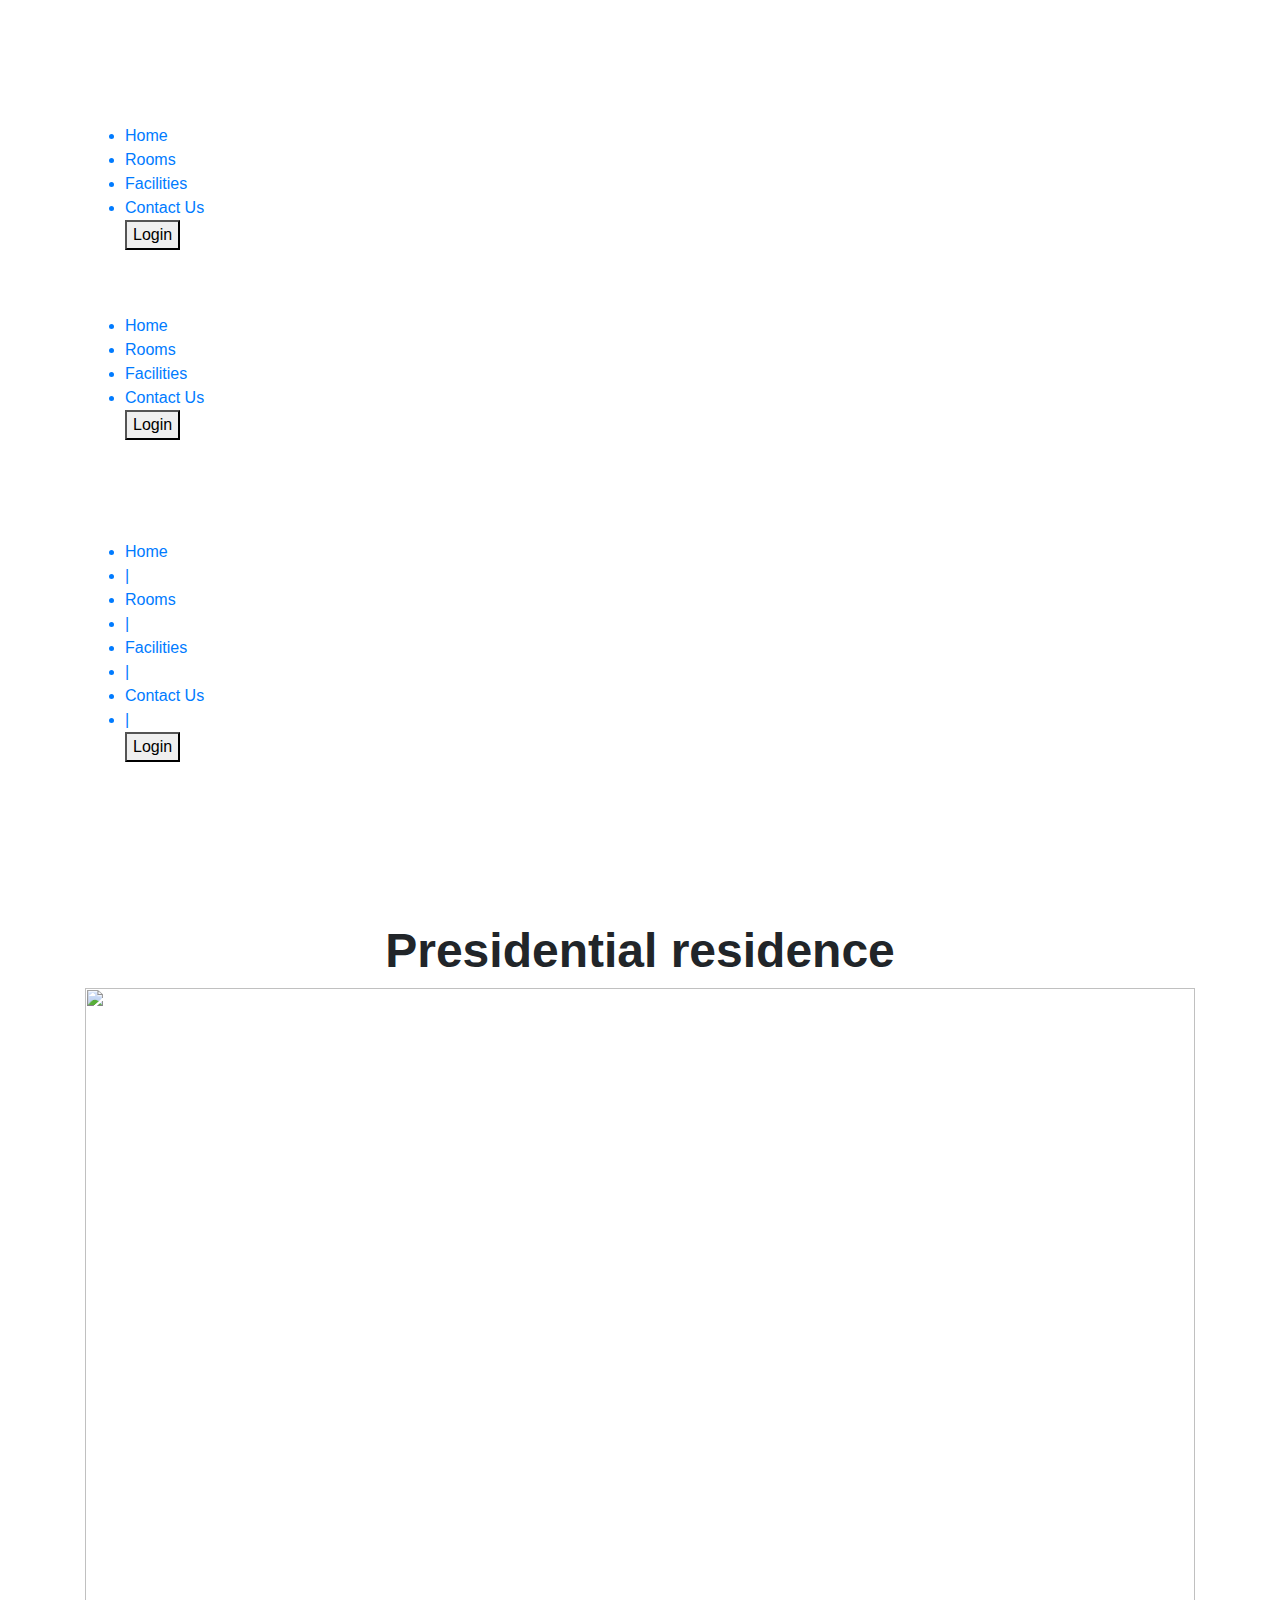
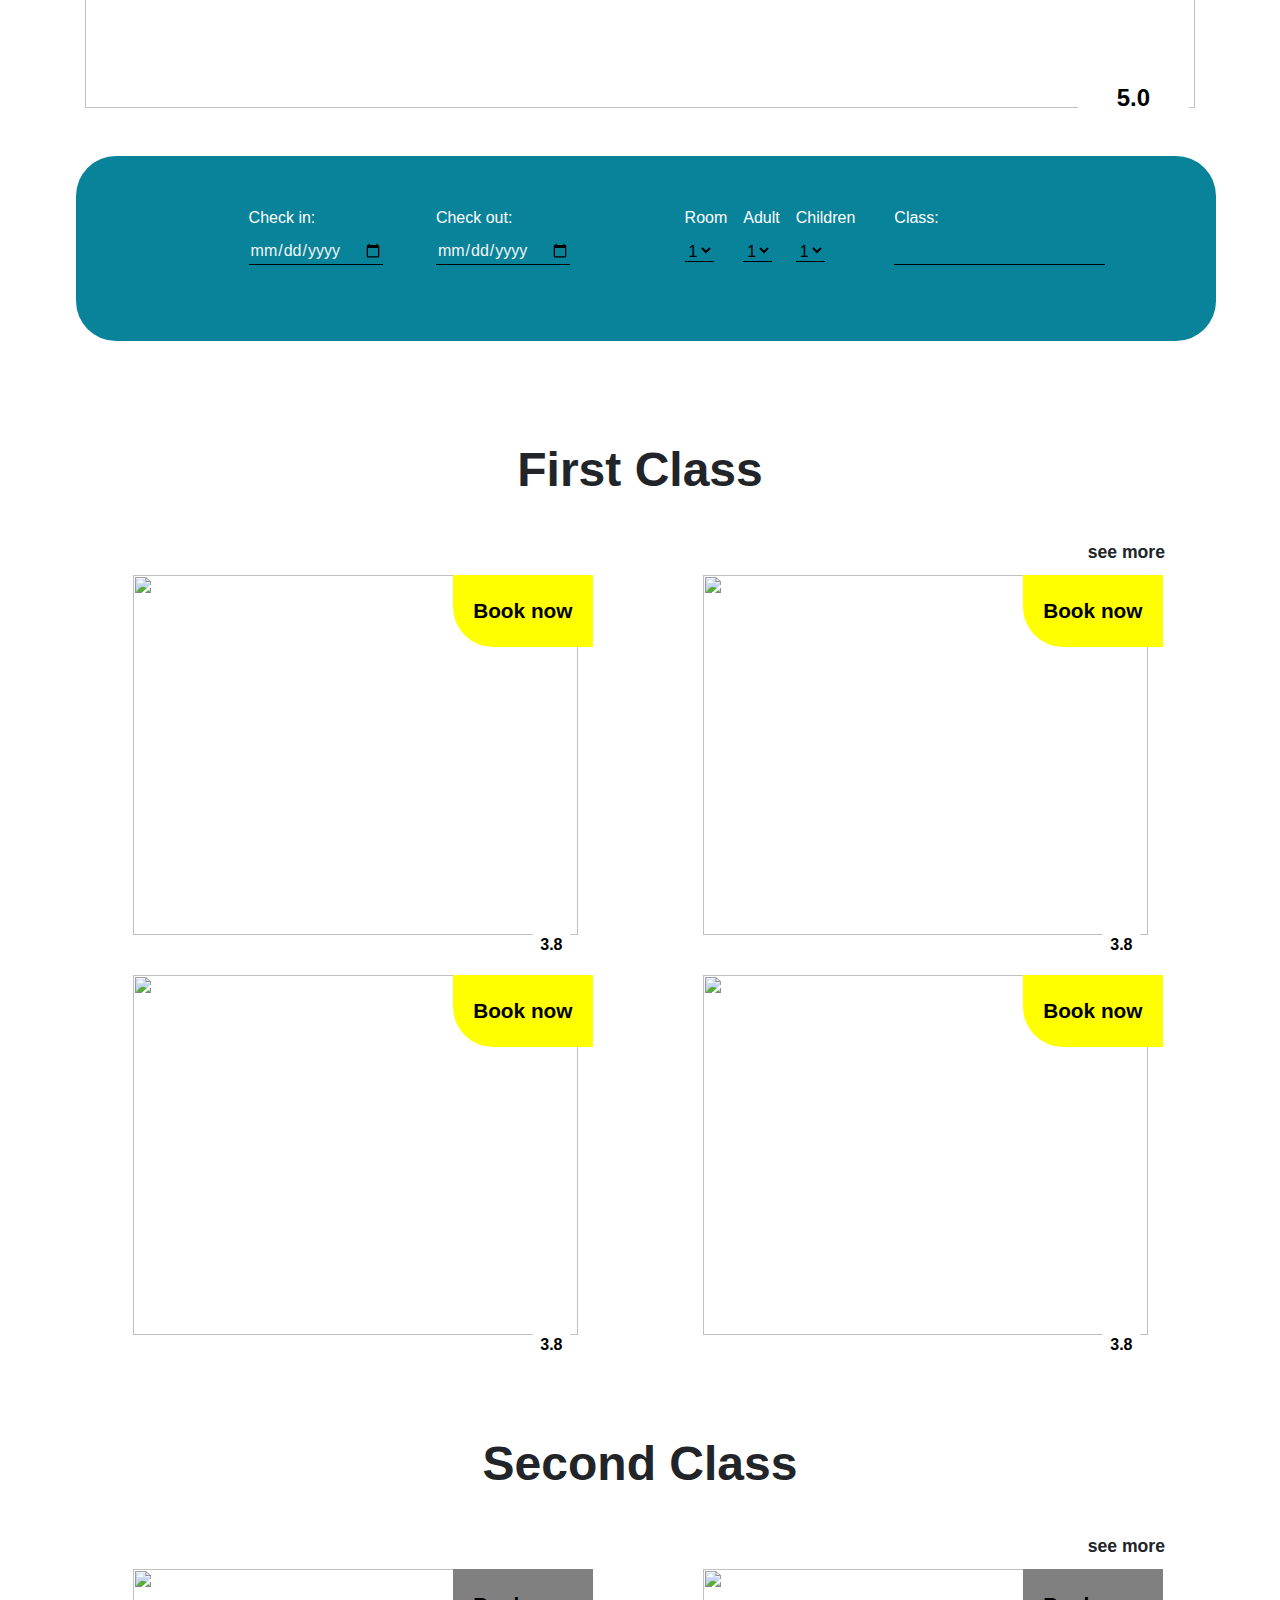
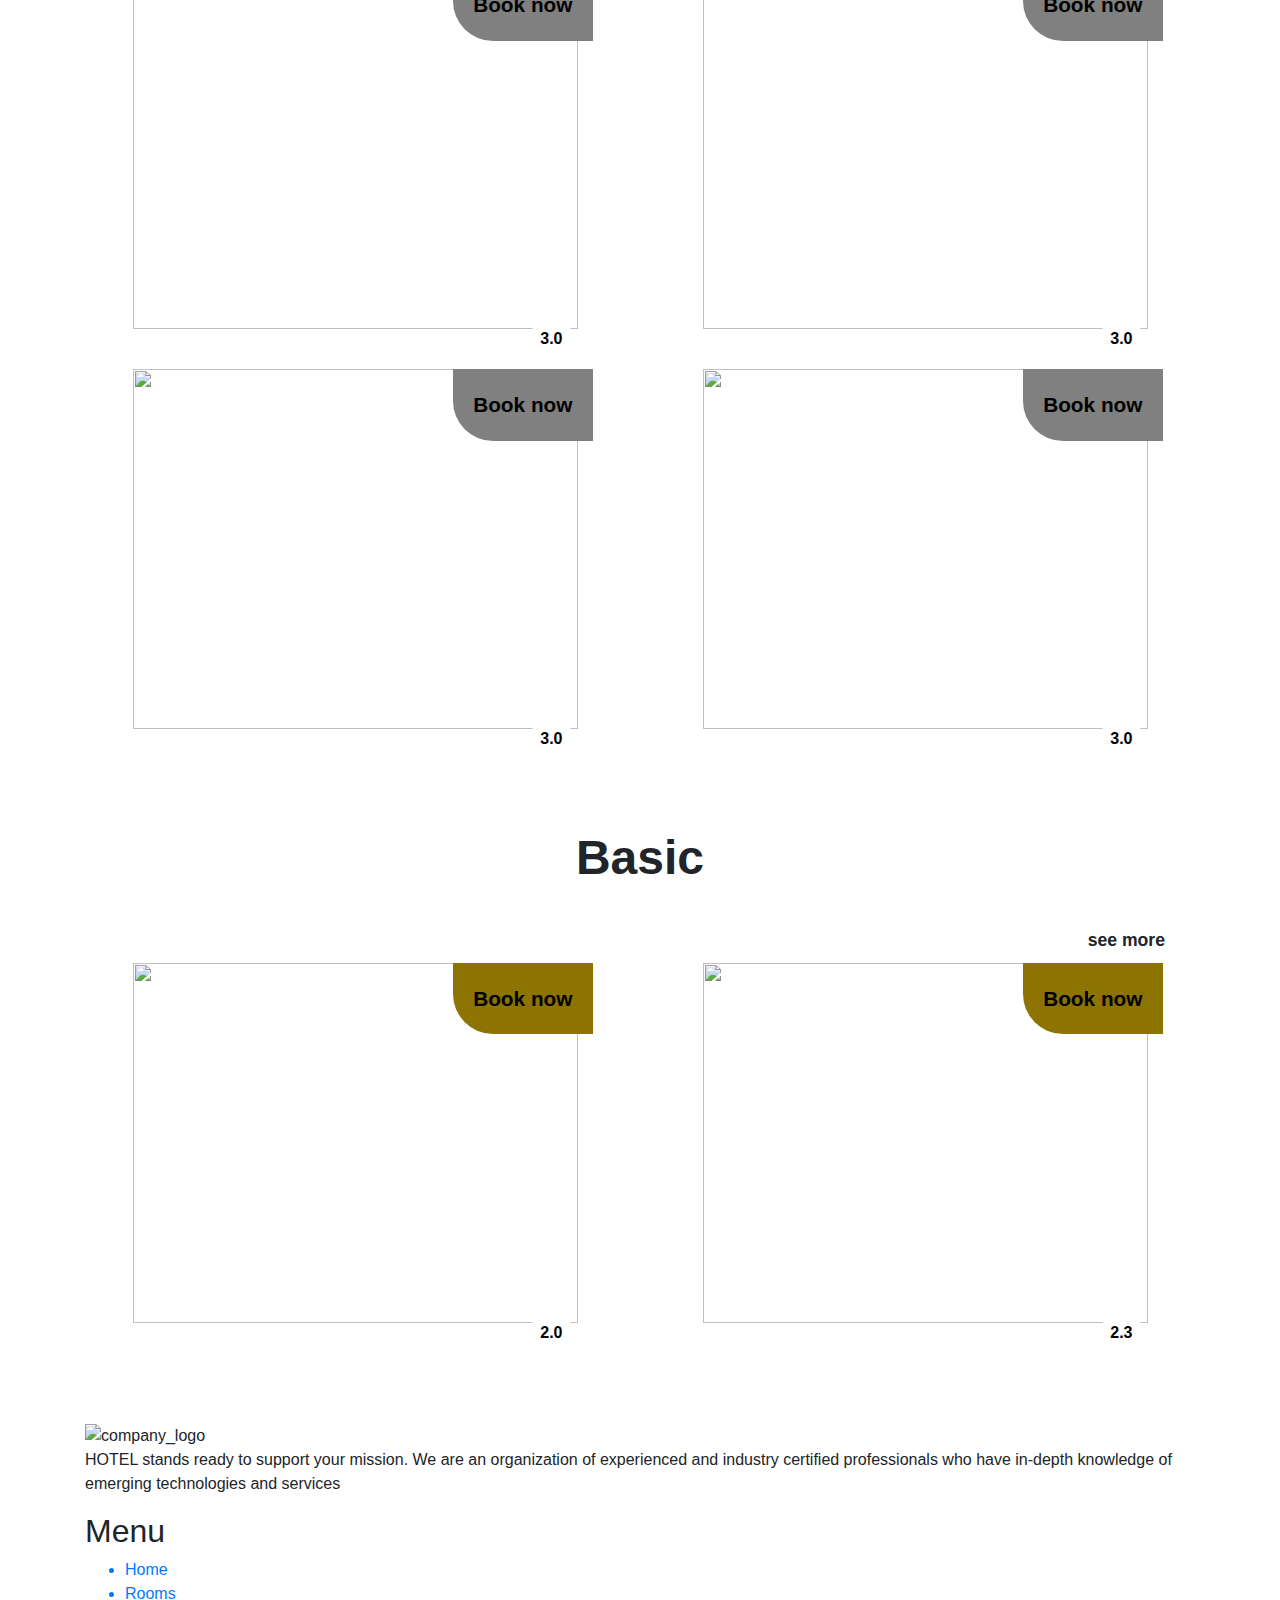
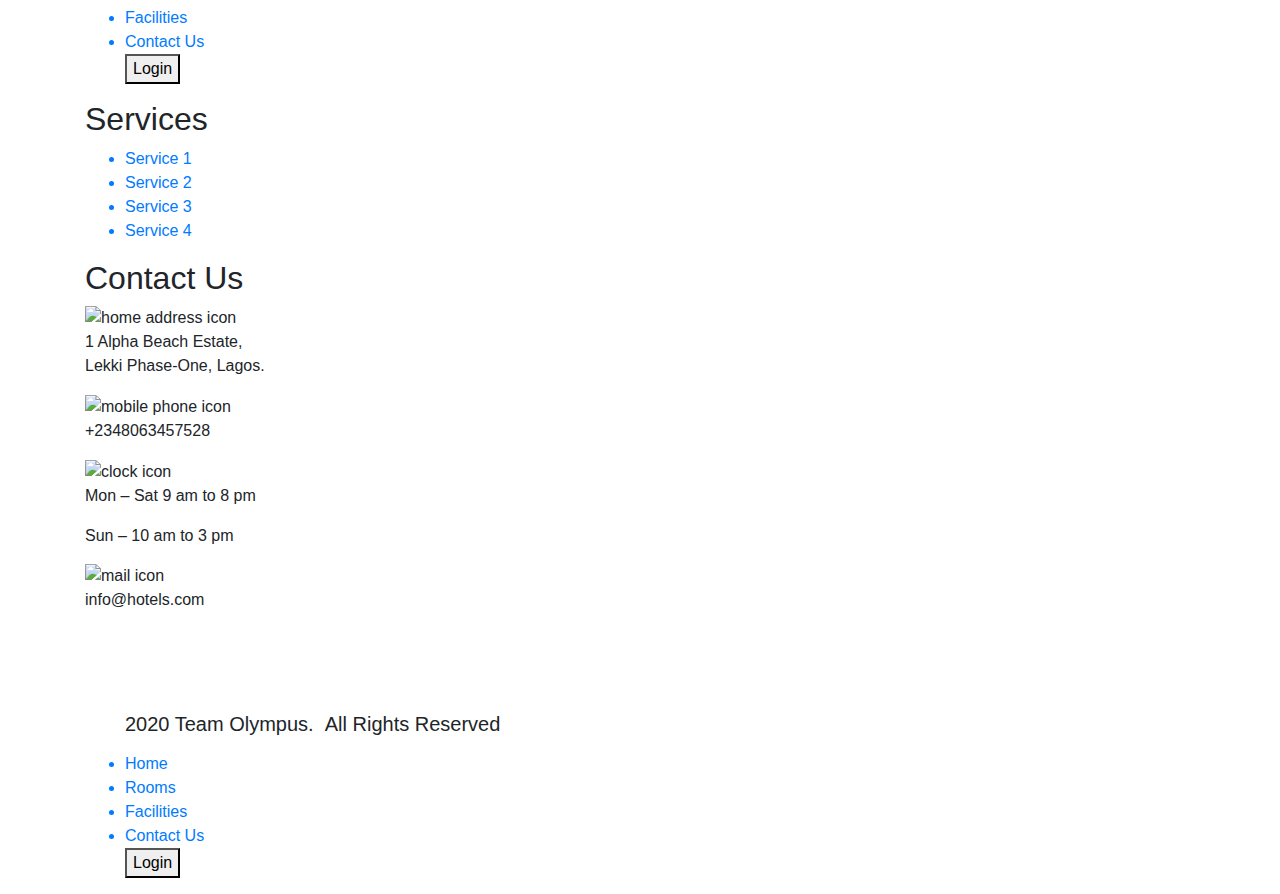
==== commit c366a5dd: "made update to checkin, non-responsive" ====
--- a/rooms.html
+++ b/rooms.html
@@ -8,7 +8,24 @@
     <link rel="stylesheet" href="./css/rooms.css" />
     <link rel="stylesheet" href="./css/headerfooter-style-qobi.css" />
     <link rel="stylesheet" href="./css/home_qobi.css" />
-    <link rel="stylesheet" type="text/css" href="./css/book-box.css">
+    <link
+      rel="apple-touch-icon"
+      sizes="180x180"
+      href="./assets/images/apple-touch-icon.png"
+    />
+    <link
+      rel="icon"
+      type="image/png"
+      sizes="32x32"
+      href="./assets/images/favicon-32x32.png"
+    />
+    <link
+      rel="icon"
+      type="image/png"
+      sizes="16x16"
+      href="./assets/images/favicon-16x16.png"
+    />
+    <link rel="manifest" href="./assets/images/site.webmanifest" />
   </head>
   <body>
     <div class="page">
@@ -22,7 +39,7 @@
             </section>
             <section class="right">
               <ul>
-                <a href="index.html"><li>Hotel</li></a>
+                <a href="index.html"><li>Home</li></a>
                 <a href="rooms.html"><li>Rooms</li></a>
                 <a href="services.html"><li>Facilities</li></a>
                 <a href="contact.html"><li>Contact Us</li></a>
@@ -35,7 +52,7 @@
               </div>
               <ul>
                 <img src="./assets/images/companylogo/logo.png" alt="" />
-                <a href="index.html"><li>Hotel</li></a>
+                <a href="index.html"><li>Home</li></a>
                 <a href="rooms.html"><li>Rooms</li></a>
                 <a href="services.html"><li>Facilities</li></a>
                 <a href="contact.html"><li>Contact Us</li></a>
@@ -55,7 +72,7 @@
           <div class="container">
             <nav>
               <ul>
-                <a href="index.html"><li>Hotel</li></a>
+                <a href="index.html"><li>Home</li></a>
                 <a href="" class="seperator"><li>|</li></a>
                 <a href="rooms.html"><li>Rooms</li></a>
                 <a href="" class="seperator"><li>|</li></a>
@@ -74,9 +91,9 @@
 
       <main>
         <!-- ADD YOUR CODE HERE  -->
-        <section class="containerx" id="main" style="margin-top: 10rem;">
+        <section class="container" id="main" style="margin-top: 10rem;">
           <div class="row d-flex justify-content-center">
-            <div class="col-x">
+            <div class="col-8">
               <h1 class="presidential-header">Presidential residence</h1>
             </div>
           </div>
@@ -92,68 +109,77 @@
           </div>
         </section>
 
-          <!-- Booking Box Section -->
-        <section class="sect-two">
-         <div class="grid-container">
-             <div class="grid-100">
-                 <div class="txtblue">
-                     <div class="box1">
-                         <div class="b1">
-                             <h3>Check in / Check out</h3>
-                             <p><input type="date" name="" value=""><input type="date" name="" value=""></p>
-
-                         </div>
-                     </div>
-                     <div class="box2">
-                         <div class="b2">
-                            <h3>Room Adults    Children </h3>
-                              <p> <select>
-                              <option value="">1</option>
-                              <option value="">2</option>
-                              <option value="">3</option>
-                              <option value="">4</option>
-                            </select>
-                            <select>
-                            <option value="">1</option>
-                            <option value="">2</option>
-                            <option value="">3</option>
-                            <option value="">4</option>
-                          </select>  <select>
-                          <option value="">1</option>
-                          <option value="">2</option>
-                          <option value="">3</option>
-                          <option value="">4</option>
-                        </select> </P>
-
-
-                         </div>
-                     </div>
-                     <div class="box3">
-                         <div class="b3">
-                             <h3>Class</h3>
-                             <p>
-                             <select >
-                               <option value="" selected></option>
-                               <option value="">First Class</option>
-                               <option value="">Second Class</option>
-                               <option value="">Basic Class</option>
-                             </select></p>
-                         </div>
-                     </div>
-                 </div>
-             </div>
-        </div>
-        </section>
-
+        <!--  -->
+
+        <!--  -->
         <!-- Filter Section -->
-        <section class="container" id="room-filter">
-          <div class="row">
-            <div class="col-4"></div>
-          </div>
+        <section class="container my-5" id="filter">
+          <form class="row d-flex justify-content-center">
+            <div class="col-lg-4 col-md-4 col-sm-10 d-flex mx-3">
+              <div class="d-inline mx-3 input1">
+                <label for="checkin">Check in:</label>
+                <input type="date" id="checkin" name="checkin" />
+              </div>
+            <div class="d-inline mx-3">
+              <label for="checkin">Check out:</label>
+              <input type="date" id="checout" name="checkout" />
+            </div>
+            </div>
+            
+            <div class="col-lg-4 col-md-4 col-sm-10 d-flex mx-3" id="agegroup">
+              <div class="d-inline mx-2 text-center">
+              <label for="room">Room</label>
+              <select name="room" id="room" class="d-block">
+                <option value="1">1</option>
+                <option value="2">2</option>
+                <option value="3">3</option>
+                <option value="4">4</option>
+                <option value="5">5</option>
+              </select>
+              </div>
+              <div class="d-inline mx-2 text-center">
+              <label for="checkin">Adult</label>
+              <select name="adult" id="adult" class="d-block">
+                <option value="1">1</option>
+                <option value="2">2</option>
+                <option value="3">3</option>
+                <option value="4">4</option>
+                <option value="5">5</option>
+              </select>
+              </div>
+
+              <div class="d-inline mx-2 text-center">
+              <label
+                for="children
+              "
+                >Children</label
+              >
+              <select name="children" id="children" class="d-block">
+                <option value="1">1</option>
+                <option value="2">2</option>
+                </div>
+                <option value="3">3</option>
+                <option value="4">4</option>
+                <option value="5">5</option>
+              </select>
+            </div>
+            <div class="col-lg-4 col-md-4 col-sm-10 d-flex mx-3" id="class">
+              <div class="d-inline">
+                <label for="class">Class:</label>
+                <input list="class">
+                <datalist name="class" id="class" class="d-block">
+                  <option value="Presidential">
+                  <option value="First Class">
+                  <option value="Second Class">
+                  <option value="Basic">
+                </datalist>
+              </div>
+            </div>
+          </form>
         </section>
 
         <!-- First Class -->
-        <section class="containerx" id="first-class">
+        <section class="container" id="first-class">
           <h1 class="row-header">First Class</h1>
           <span class="see-more">see more</span>
           <div class="row d-flex justify-content-around">
@@ -163,7 +189,7 @@
                 src="./assets/images/rooms/1024x768_Q4ZRW_image4391545 1.png"
                 alt=""
               />
-              <span class="first-class-booking">BOOK NOW</span>
+              <span class="first-class-booking">Book now</span>
               <span class="first-class-rating">3.8 </span>
             </div>
             <div class="col-lg-5 col-md-5 col-sm-10 room-col">
@@ -172,7 +198,7 @@
                 src="./assets/images/rooms/1024x768_QAMH3_34462077-h1-luton-mansionstatesuite 1.png"
                 alt=""
               />
-              <span class="first-class-booking">BOOK NOW</span>
+              <span class="first-class-booking">Book now</span>
               <span class="first-class-rating">3.8 </span>
             </div>
             <div class="col-lg-5 col-md-5 col-sm-10 room-col">
@@ -181,7 +207,7 @@
                 src="./assets/images/rooms/109443811 1.png"
                 alt=""
               />
-              <span class="first-class-booking">BOOK NOW</span>
+              <span class="first-class-booking">Book now</span>
               <span class="first-class-rating">3.8 </span>
             </div>
             <div class="col-lg-5 col-md-5 col-sm-10 room-col">
@@ -190,14 +216,14 @@
                 src="./assets/images/rooms/817179_1512654457 1.png"
                 alt=""
               />
-              <span class="first-class-booking">BOOK NOW</span>
+              <span class="first-class-booking">Book now</span>
               <span class="first-class-rating">3.8 </span>
             </div>
           </div>
         </section>
 
         <!-- Second Class -->
-        <section class="containerx" id="first-class">
+        <section class="container" id="first-class">
           <h1 class="row-header">Second Class</h1>
           <span class="see-more">see more</span>
           <div class="row d-flex justify-content-around">
@@ -207,7 +233,7 @@
                 src="./assets/images/rooms/BOG-le-w-hotel-nouvelle-tendance-du-luxe-moderne-2_1-1024x512 1.png"
                 alt=""
               />
-              <span class="second-class-booking">BOOK NOW</span>
+              <span class="second-class-booking">Book now</span>
               <span class="second-class-rating">3.0 </span>
             </div>
             <div class="col-lg-5 col-md-5 col-sm-10 room-col">
@@ -216,7 +242,7 @@
                 src="./assets/images/rooms/Kelebek-Cave-HotelTurkey 1.png"
                 alt=""
               />
-              <span class="second-class-booking">BOOK NOW</span>
+              <span class="second-class-booking">Book now</span>
               <span class="second-class-rating">3.0 </span>
             </div>
             <div class="col-lg-5 col-md-5 col-sm-10 room-col">
@@ -225,7 +251,7 @@
                 src="./assets/images/rooms/OIF 1.png"
                 alt=""
               />
-              <span class="second-class-booking">BOOK NOW</span>
+              <span class="second-class-booking">Book now</span>
               <span class="second-class-rating">3.0 </span>
             </div>
             <div class="col-lg-5 col-md-5 col-sm-10 room-col">
@@ -234,7 +260,7 @@
                 src="./assets/images/rooms/OIP (1) 1.png"
                 alt=""
               />
-              <span class="second-class-booking">BOOK NOW</span>
+              <span class="second-class-booking">Book now</span>
               <span class="second-class-rating">3.0 </span>
             </div>
           </div>
@@ -242,7 +268,7 @@
 
         <!-- Second Class -->
         <section
-          class="containerx"
+          class="container"
           id="first-class"
           style="margin-bottom: 6rem;"
         >
@@ -255,7 +281,7 @@
                 src="./assets/images/rooms/OIP (2) 1.png"
                 alt=""
               />
-              <span class="basic-class-booking">BOOK NOW</span>
+              <span class="basic-class-booking">Book now</span>
               <span class="basic-class-rating">2.0 </span>
             </div>
             <div class="col-lg-5 col-md-5 col-sm-10 room-col">
@@ -264,7 +290,7 @@
                 src="./assets/images/rooms/OIP 1.png"
                 alt=""
               />
-              <span class="basic-class-booking">BOOK NOW</span>
+              <span class="basic-class-booking">Book now</span>
               <span class="basic-class-rating">2.3 </span>
             </div>
           </div>
@@ -298,7 +324,7 @@
               </div>
               <nav>
                 <ul>
-                  <a href="index.html"><li>Hotel</li></a>
+                  <a href="index.html"><li>Home</li></a>
                   <a href="rooms.html"><li>Rooms</li></a>
                   <a href="services.html"><li>Facilities</li></a>
                   <a href="contact.html"><li>Contact Us</li></a>
@@ -381,7 +407,7 @@
                 <h5>2020 Team Olympus. &nbsp;All Rights Reserved</h5>
               </ul>
               <ul>
-                <a href="index.html"><li>Hotel</li></a>
+                <a href="index.html"><li>Home</li></a>
                 <a href="rooms.html"><li>Rooms</li></a>
                 <a href="services.html"><li>Facilities</li></a>
                 <a href="contact.html"><li>Contact Us</li></a>
--- a/css/rooms.css
+++ b/css/rooms.css
@@ -1,3 +1,132 @@
+.filter-container {
+  margin-top: 2rem;
+  margin-bottom: 2rem;
+}
+.inner1 {
+  display: flex;
+  border: 1px solid white;
+  margin-bottom: 0.5rem;
+  width: 100%;
+  text-align: center;
+  background-color: rgba(0, 204, 255, 0.966);
+}
+
+.inner2 {
+  display: flex;
+  margin-bottom: 0.5rem;
+  border: 1px solid white;
+  width: 100%;
+  text-align: center;
+  background-color: rgba(0, 204, 255, 0.966);
+}
+
+.inner3 {
+  display: flex;
+  border: 1px solid white;
+  width: 100%;
+  text-align: center;
+  background-color: rgba(0, 204, 255, 0.966);
+}
+
+.checkin {
+  margin-left: 40px;
+  height: auto;
+}
+
+.checkout {
+  margin-left: 40px;
+}
+
+.number {
+  margin-left: 30px;
+  max-width: 100px;
+}
+
+.adult {
+  margin-left: 50px;
+  max-width: 100px;
+}
+
+.children {
+  margin-left: 30px;
+  max-width: 100px;
+}
+
+.class {
+  margin-left: 120px;
+  max-width: 100px;
+}
+
+@media (min-width: 500px) {
+  .filter-container {
+    max-width: 75%;
+    display: flex;
+    justify-content: space-evenly;
+    border: 1px solid lightblue;
+    margin-top: 8em;
+    margin-bottom: 4em;
+    background-color: rgba(0, 204, 255, 0.966);
+    margin-left: 7.5rem;
+    border-radius: 0px 29px 29px 0px;
+  }
+
+  .inner1 {
+    display: flex;
+    border: 1px solid white;
+    margin: 13px;
+    text-align: center;
+  }
+
+  .inner2 {
+    display: flex;
+    border: 1px solid white;
+    margin: 13px;
+    text-align: center;
+  }
+
+  .inner3 {
+    display: flex;
+    border: 1px solid white;
+    margin: 13px;
+    text-align: center;
+    border-radius: 0px 25px 25px 0px;
+  }
+
+  .checkin {
+    margin-left: 40px;
+    height: auto;
+  }
+
+  .checkout {
+    margin-left: 40px;
+    height: auto;
+  }
+
+  .number {
+    margin-left: 30px;
+    max-width: 100px;
+    height: auto;
+  }
+
+  .adult {
+    margin-left: 50px;
+    max-width: 100px;
+    height: auto;
+  }
+
+  .children {
+    margin-left: 30px;
+    max-width: 100px;
+    height: auto;
+  }
+
+  .class {
+    margin-left: 120px;
+    max-width: 100px;
+    height: auto;
+  }
+}
+
 /* RESPONSIVENESS */
 @media screen and (max-width: 320px) {
   .container {
@@ -555,7 +684,9 @@
     font-size: 1rem;
     cursor: none;
   }
-}
+  
+}
+
 
 @media only screen and (min-width: 999px) {
   .container {
@@ -695,4 +826,33 @@
     font-size: 1rem;
     cursor: none;
   }
-}
+
+  form {
+    background-color: rgb(8, 131, 153);
+    color: #fff;
+    padding-top: 50px;
+    border-radius: 40px;
+    position: relative;
+    left: 0.35rem;
+  }
+  form input {
+    border: none;
+    background: none;
+    border-bottom: 1px solid black;
+    color: whitesmoke;
+  }
+
+  form .input1 {
+    margin-left: -1rem !important;
+  }
+
+  #children, #adult, #room{
+    padding-top: 0.25rem;
+  }
+
+  form select {
+    border: none;
+    background: none;
+    border-bottom: 1px solid black;
+  }
+}
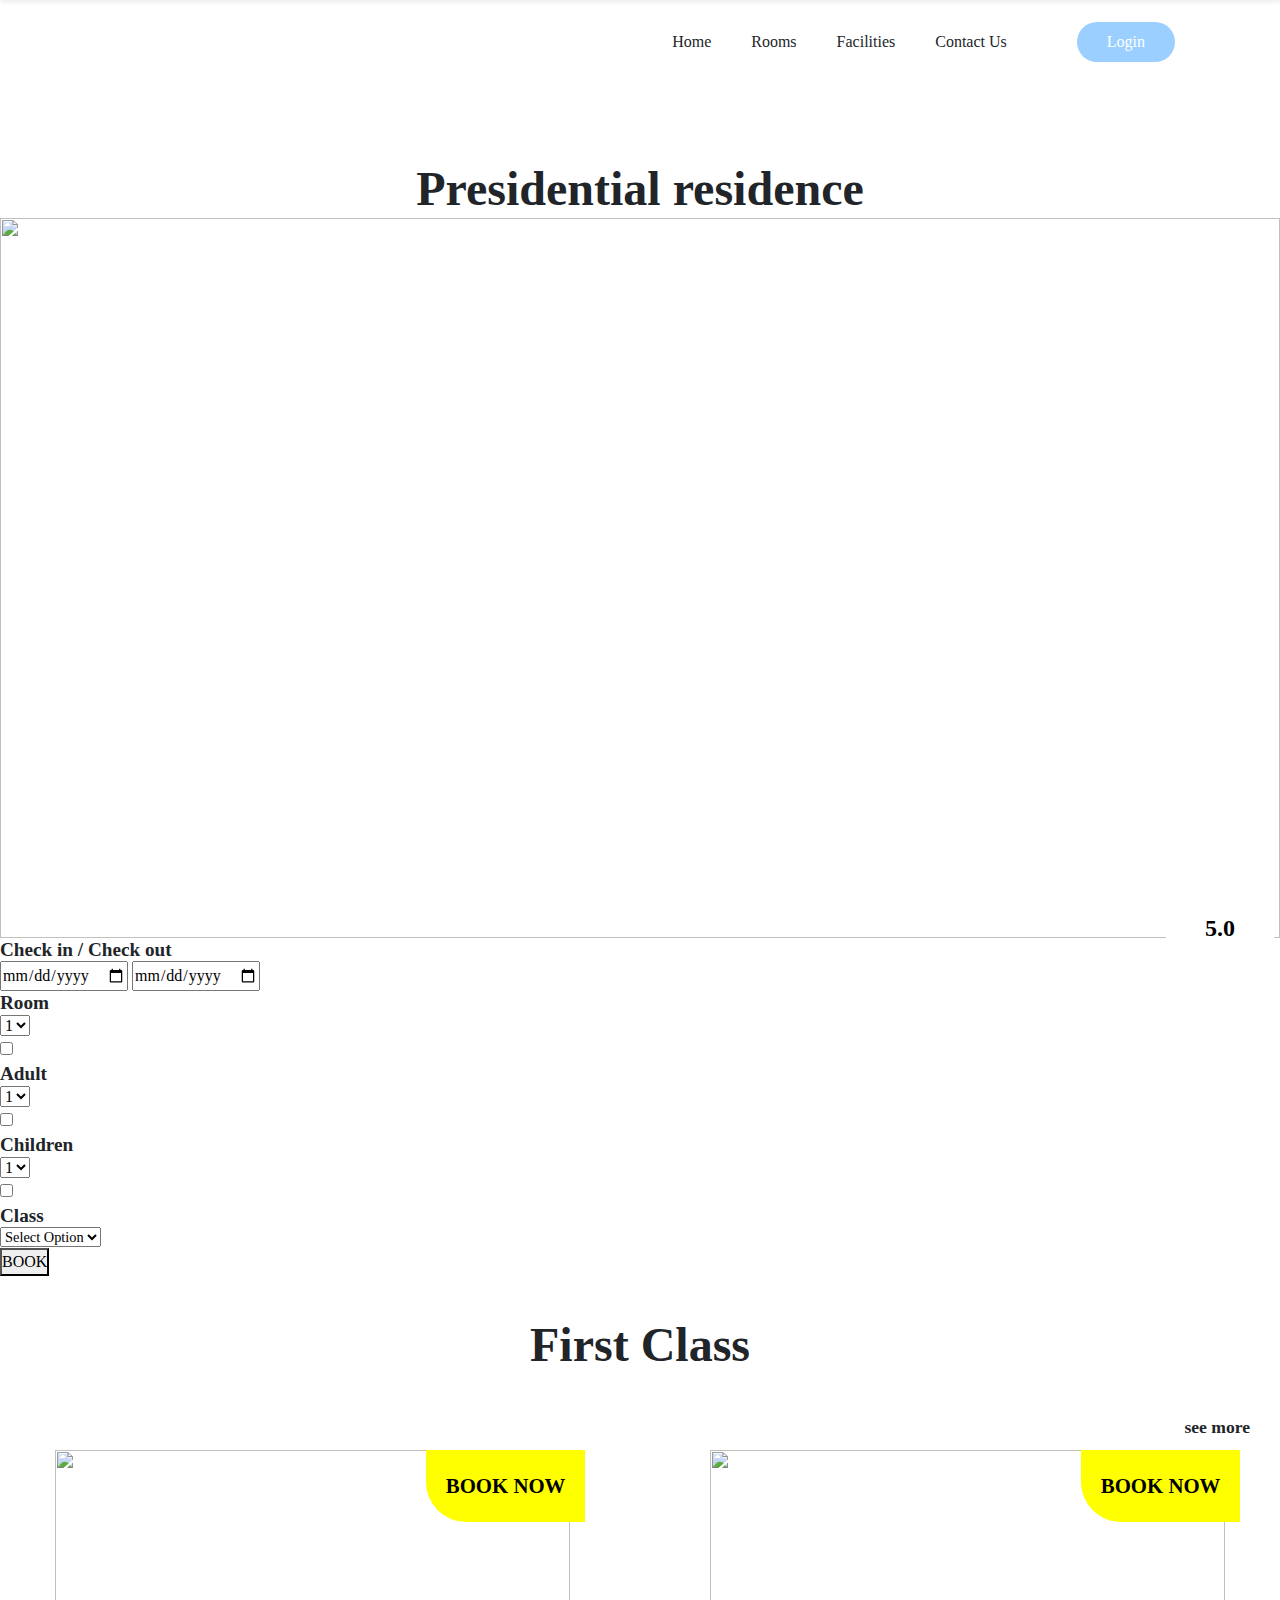
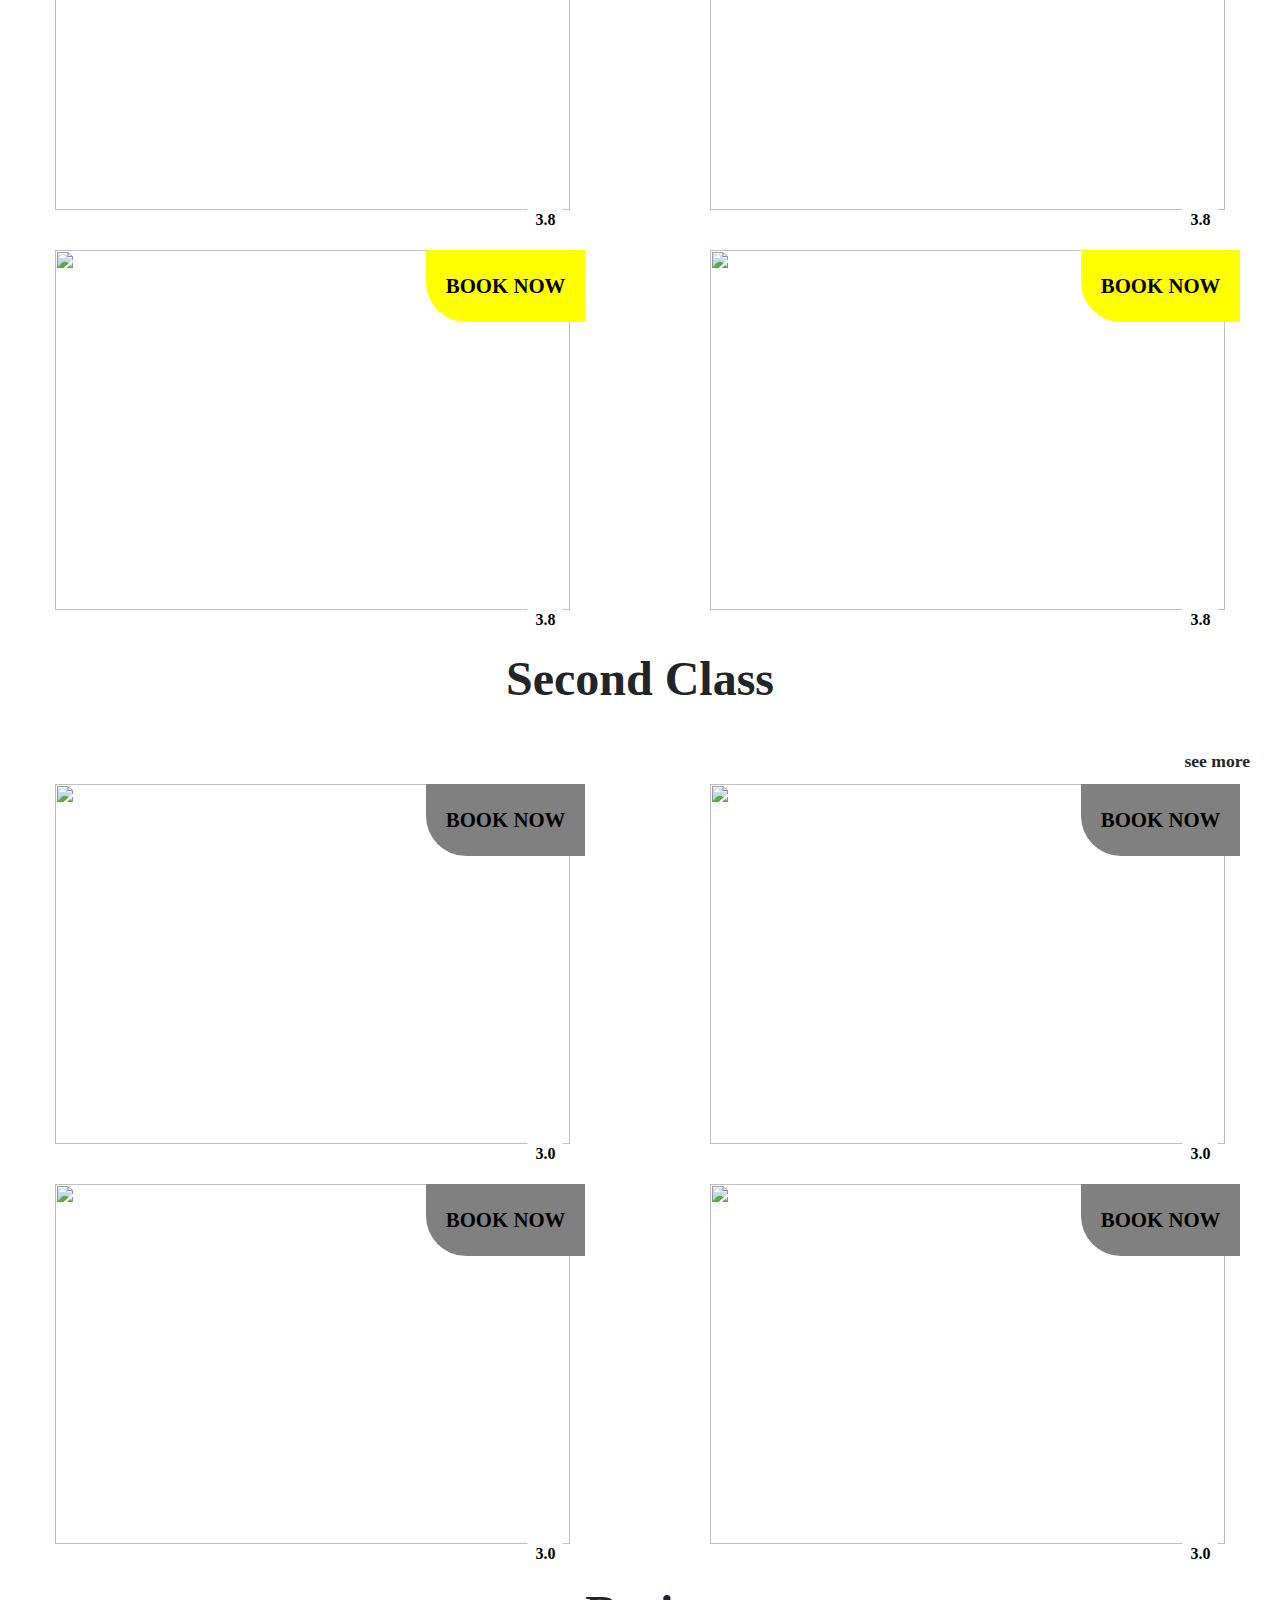
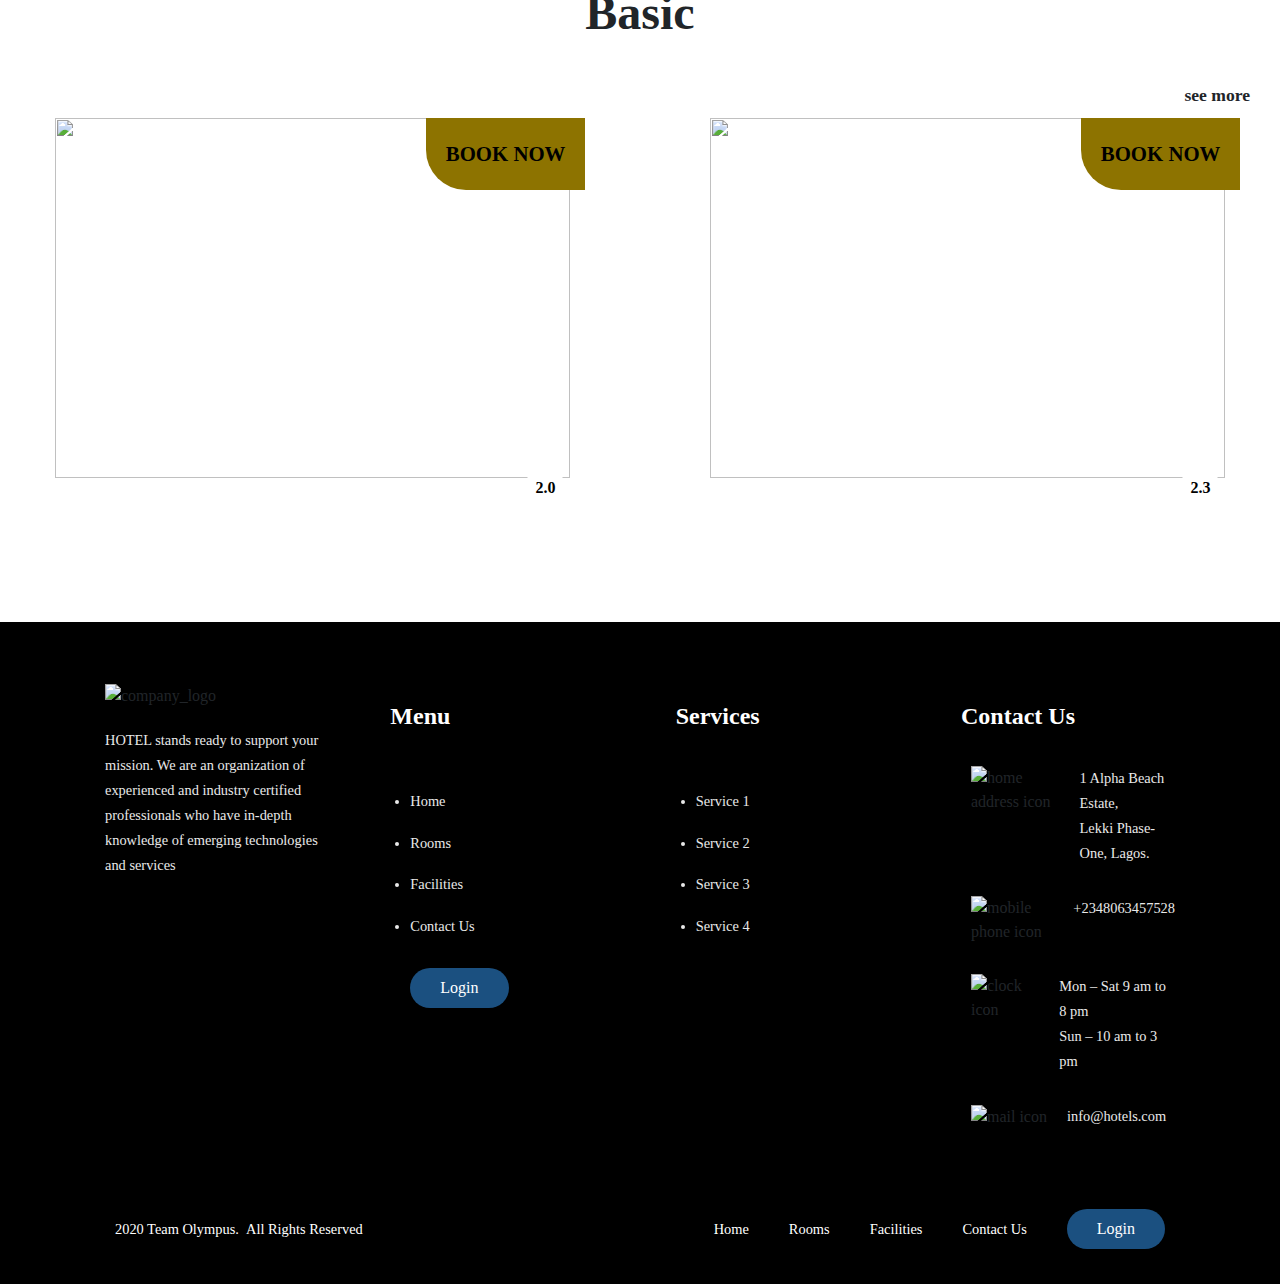
==== commit 5e90dce9: "." ====
--- a/rooms.html
+++ b/rooms.html
@@ -8,24 +8,7 @@
     <link rel="stylesheet" href="./css/rooms.css" />
     <link rel="stylesheet" href="./css/headerfooter-style-qobi.css" />
     <link rel="stylesheet" href="./css/home_qobi.css" />
-    <link
-      rel="apple-touch-icon"
-      sizes="180x180"
-      href="./assets/images/apple-touch-icon.png"
-    />
-    <link
-      rel="icon"
-      type="image/png"
-      sizes="32x32"
-      href="./assets/images/favicon-32x32.png"
-    />
-    <link
-      rel="icon"
-      type="image/png"
-      sizes="16x16"
-      href="./assets/images/favicon-16x16.png"
-    />
-    <link rel="manifest" href="./assets/images/site.webmanifest" />
+    <link rel="stylesheet" type="text/css" href="./css/book-box.css">
   </head>
   <body>
     <div class="page">
@@ -35,7 +18,7 @@
         <div class="container">
           <nav id="main_menu">
             <section class="left">
-              <img src="./assets/images/companylogo/logo.png" alt="" />
+              <img src="./assets/images/companylogo/logo.png" alt="" style="box-shadow:none;"/>
             </section>
             <section class="right">
               <ul>
@@ -91,9 +74,9 @@
 
       <main>
         <!-- ADD YOUR CODE HERE  -->
-        <section class="container" id="main" style="margin-top: 10rem;">
+        <section class="containerx" id="main" style="margin-top: 10rem;">
           <div class="row d-flex justify-content-center">
-            <div class="col-8">
+            <div class="col-x">
               <h1 class="presidential-header">Presidential residence</h1>
             </div>
           </div>
@@ -109,14 +92,104 @@
           </div>
         </section>
 
-        <!--  -->
-
-        <!--  -->
+          <!-- Booking Box Section -->
+        <section class="sect-two">
+                  <div class="txtblue">
+                    <div class="container_booking">
+                        <div class="box1">
+                            <div class="b1">
+                                <div class="header_book">
+                                  <h3>Check in / Check out</h3>
+                                </div>
+                                <input type="date" name="" value="">
+                                <input type="date" name="" value="">
+                            </div>
+                        </div>
+                        <div class="box2">
+                            
+                          <div class="b2">
+                              
+                                <section class="room_section">
+
+                                    <div class="header_book">
+                                        <h3>Room</h3>
+                                    </div>
+
+                                    <div class="body">
+                                      <select>
+                                        <option value="">1</option>
+                                        <option value="">2</option>
+                                        <option value="">3</option>
+                                        <option value="">4</option>
+                                      </select>
+                                    </div>
+                                    <input type="checkbox" class="check_booking">
+                                  
+                                    
+                                </section>
+
+                                <section class="room_section">
+
+                                    <div class="header_book">
+                                        <h3>Adult</h3>
+                                    </div>
+
+                                    <div class="body">
+                                      <select>
+                                        <option value="">1</option>
+                                        <option value="">2</option>
+                                        <option value="">3</option>
+                                        <option value="">4</option>
+                                      </select>
+                                    </div>
+                                    <input type="checkbox" class="check_booking">
+                                  
+                                </section>
+
+                                <section class="room_section">
+
+                                    <div class="header_book">
+                                        <h3>Children</h3>
+                                    </div>
+
+                                    <div class="body">
+                                      <select>
+                                        <option value="">1</option>
+                                        <option value="">2</option>
+                                        <option value="">3</option>
+                                        <option value="">4</option>
+                                      </select>
+                                    </div>
+                                    <input type="checkbox" class="check_booking">
+                              </section>
+                                
+                            </div>
+                        </div>
+                        <div class="box3">
+                            <div class="b3">
+                                <div class="header_book">
+                                  <h3>Class</h3>
+                                </div>
+                                <p>
+                                <select >
+                                  <!-- <option value="" selected></option> -->
+                                  <option value="">Select Option</option>
+                                  <option value="">First Class</option>
+                                  <option value="">Second Class</option>
+                                  <option value="">Basic Class</option>
+                                </select></p>
+                                <button>BOOK</button>
+                            </div>
+                        </div>
+                    </div>
+                  </div>
+        </section>
+
         <!-- Filter Section -->
-        <section class="container my-5" id="filter">
-          <form class="row d-flex justify-content-center">
+        <!-- <section class="container my-5" id="filter">
+          <form class="row d-flex justify-content-center booking">
             <div class="col-lg-4 col-md-4 col-sm-10 d-flex mx-3">
-              <div class="d-inline mx-3 input1">
+              <div class="d-inline mx-3">
                 <label for="checkin">Check in:</label>
                 <input type="date" id="checkin" name="checkin" />
               </div>
@@ -125,8 +198,7 @@
               <input type="date" id="checout" name="checkout" />
             </div>
             </div>
-            
-            <div class="col-lg-4 col-md-4 col-sm-10 d-flex mx-3" id="agegroup">
+            <div class="col-lg-4 col-md-4 col-sm-10 d-flex mx-3">
               <div class="d-inline mx-2 text-center">
               <label for="room">Room</label>
               <select name="room" id="room" class="d-block">
@@ -163,7 +235,7 @@
                 <option value="5">5</option>
               </select>
             </div>
-            <div class="col-lg-4 col-md-4 col-sm-10 d-flex mx-3" id="class">
+            <div class="col-lg-4 col-md-4 col-sm-10 d-flex mx-3">
               <div class="d-inline">
                 <label for="class">Class:</label>
                 <input list="class">
@@ -176,10 +248,10 @@
               </div>
             </div>
           </form>
-        </section>
+        </section> -->
 
         <!-- First Class -->
-        <section class="container" id="first-class">
+        <section class="containerx" id="first-class">
           <h1 class="row-header">First Class</h1>
           <span class="see-more">see more</span>
           <div class="row d-flex justify-content-around">
@@ -189,7 +261,7 @@
                 src="./assets/images/rooms/1024x768_Q4ZRW_image4391545 1.png"
                 alt=""
               />
-              <span class="first-class-booking">Book now</span>
+              <span class="first-class-booking">BOOK NOW</span>
               <span class="first-class-rating">3.8 </span>
             </div>
             <div class="col-lg-5 col-md-5 col-sm-10 room-col">
@@ -198,7 +270,7 @@
                 src="./assets/images/rooms/1024x768_QAMH3_34462077-h1-luton-mansionstatesuite 1.png"
                 alt=""
               />
-              <span class="first-class-booking">Book now</span>
+              <span class="first-class-booking">BOOK NOW</span>
               <span class="first-class-rating">3.8 </span>
             </div>
             <div class="col-lg-5 col-md-5 col-sm-10 room-col">
@@ -207,7 +279,7 @@
                 src="./assets/images/rooms/109443811 1.png"
                 alt=""
               />
-              <span class="first-class-booking">Book now</span>
+              <span class="first-class-booking">BOOK NOW</span>
               <span class="first-class-rating">3.8 </span>
             </div>
             <div class="col-lg-5 col-md-5 col-sm-10 room-col">
@@ -216,14 +288,14 @@
                 src="./assets/images/rooms/817179_1512654457 1.png"
                 alt=""
               />
-              <span class="first-class-booking">Book now</span>
+              <span class="first-class-booking">BOOK NOW</span>
               <span class="first-class-rating">3.8 </span>
             </div>
           </div>
         </section>
 
         <!-- Second Class -->
-        <section class="container" id="first-class">
+        <section class="containerx" id="first-class">
           <h1 class="row-header">Second Class</h1>
           <span class="see-more">see more</span>
           <div class="row d-flex justify-content-around">
@@ -233,7 +305,7 @@
                 src="./assets/images/rooms/BOG-le-w-hotel-nouvelle-tendance-du-luxe-moderne-2_1-1024x512 1.png"
                 alt=""
               />
-              <span class="second-class-booking">Book now</span>
+              <span class="second-class-booking">BOOK NOW</span>
               <span class="second-class-rating">3.0 </span>
             </div>
             <div class="col-lg-5 col-md-5 col-sm-10 room-col">
@@ -242,7 +314,7 @@
                 src="./assets/images/rooms/Kelebek-Cave-HotelTurkey 1.png"
                 alt=""
               />
-              <span class="second-class-booking">Book now</span>
+              <span class="second-class-booking">BOOK NOW</span>
               <span class="second-class-rating">3.0 </span>
             </div>
             <div class="col-lg-5 col-md-5 col-sm-10 room-col">
@@ -251,7 +323,7 @@
                 src="./assets/images/rooms/OIF 1.png"
                 alt=""
               />
-              <span class="second-class-booking">Book now</span>
+              <span class="second-class-booking">BOOK NOW</span>
               <span class="second-class-rating">3.0 </span>
             </div>
             <div class="col-lg-5 col-md-5 col-sm-10 room-col">
@@ -260,7 +332,7 @@
                 src="./assets/images/rooms/OIP (1) 1.png"
                 alt=""
               />
-              <span class="second-class-booking">Book now</span>
+              <span class="second-class-booking">BOOK NOW</span>
               <span class="second-class-rating">3.0 </span>
             </div>
           </div>
@@ -268,7 +340,7 @@
 
         <!-- Second Class -->
         <section
-          class="container"
+          class="containerx"
           id="first-class"
           style="margin-bottom: 6rem;"
         >
@@ -281,7 +353,7 @@
                 src="./assets/images/rooms/OIP (2) 1.png"
                 alt=""
               />
-              <span class="basic-class-booking">Book now</span>
+              <span class="basic-class-booking">BOOK NOW</span>
               <span class="basic-class-rating">2.0 </span>
             </div>
             <div class="col-lg-5 col-md-5 col-sm-10 room-col">
@@ -290,7 +362,7 @@
                 src="./assets/images/rooms/OIP 1.png"
                 alt=""
               />
-              <span class="basic-class-booking">Book now</span>
+              <span class="basic-class-booking">BOOK NOW</span>
               <span class="basic-class-rating">2.3 </span>
             </div>
           </div>
--- a/css/headerfooter-style-qobi.css
+++ b/css/headerfooter-style-qobi.css
@@ -0,0 +1,621 @@
+@font-face{
+    font-family: 'roboto_regular';
+    src: url(../assets/font/Roboto-Regular.ttf)
+}
+
+@font-face{
+    font-family: 'roboto_bold';
+    src: url(../assets/font/Roboto-Bold.ttf)
+}
+
+@font-face{
+    font-family: 'roboto_medium';
+    src: url(../assets/font/Roboto-Medium.ttf)
+}
+
+*{
+    font-family: 'roboto_regular';    
+    box-sizing: border-box;
+    margin: 0;
+    padding: 0;
+}
+h1,h2,h3,h4,h5,h6,p,a{
+    text-size-adjust: inherit;
+    font-size-adjust: inherit;
+    margin: 0;
+    text-decoration: none !important;
+}
+h1{
+    font-size: 2em;
+    font-weight: bold;
+}
+h2{
+    font-size: 1.5em;
+    font-weight: bold;
+}
+h3{
+    font-size: 1.2em;
+    font-weight: bold;
+}
+h4{
+    font-size: .99em;
+    font-weight: 400;
+    margin: 0;
+}
+h5{
+    font-size: .93em;
+    font-weight: 400;
+}
+h6{
+    font-size: .80em;
+    font-weight: 500;
+}
+p{
+    font-size: .90em;
+}
+a{   
+    text-decoration: none;
+    color: inherit;
+}
+
+li{
+    list-style-type: none;
+}
+
+body{
+    width: 100%;
+}
+
+body .page{
+    width: 100%;
+    display: flex;
+    flex-direction: column;
+    min-height: 100vh;
+    position: relative;
+}
+
+
+/* HEADER STARTS */
+
+header{
+    width: 100%;
+    background: none;
+    position: absolute;
+}
+
+.container{
+    width: 80%;
+    margin: 0 auto;
+}
+
+header nav{
+    width: 100%;
+    height: 100%;
+    display: flex;
+    align-items: center;
+    justify-content: space-between;
+    padding: 10px 0;
+}
+
+header .left{
+    display: flex;
+}
+
+header .left,header .right{
+    height: 100%;
+}
+
+header .left, header .right ul{
+    height: 100%;
+    display: flex;
+    align-items: center;
+}
+
+header .drop_down_menu{
+    position: fixed;
+    top:0;
+    width: 100%;
+    padding: 20px 0;
+    background: rgba(255,255,255,.9);
+    box-shadow: 1px 2px 4px .2px rgba(65, 65, 65, 0.1);
+    transform: translateY(-100%);
+    display: none;
+    z-index: 50;
+}
+
+header .drop_down_menu nav ul{
+    width: 100%;
+    display: flex;
+    align-items: center;
+    justify-content: center;
+    text-align: center;
+}
+
+.secondmenuDown{
+    animation: comedown .3s ease-in-out;
+    animation-fill-mode: forwards;
+}
+
+.secondmenuUp{
+    animation: riseup .3s ease-in-out;
+    animation-fill-mode: forwards;
+}
+
+@keyframes comedown{
+    0%{transform: translateY(-100%);opacity: .2;}
+    100%{transform: translateY(0);opacity: 1;}
+}
+@keyframes riseup{
+    0%{transform: translateY(0);opacity: .3;}
+    100%{transform: translateY(-100%);opacity: 0;}
+}
+
+header .drop_down_menu nav ul a{
+    display: block;
+    width: max-content;
+    margin: 0 30px;
+}
+
+header .drop_down_menu nav ul a li{
+    transition: .2s ease-in-out;
+    font-size: .95em;
+}
+
+header .drop_down_menu nav ul a:hover li{
+    color: rgba(54, 159, 255, 0.5);
+}
+
+header .drop_down_menu nav ul .seperator{
+    cursor: default;
+}
+
+header .drop_down_menu nav ul .seperator li{
+    color: rgba(0,0,0,.2);
+}
+
+header .right{
+    display: none;
+}
+
+header .mobile_nav{
+    position: fixed;
+    width: 100%;
+    top:0;
+    left: 0;
+    height: 100vh;
+    background: #fff;
+    display: flex;
+    flex-direction: column;
+    padding: 32px 0 50px;
+    /* overflow: scroll; */
+    transform: translateY(-100%);
+    transition: .3s ease-in;
+    z-index: 500;
+}
+
+.open_menu{
+    animation: menu_open .1s ease-in;
+    animation-fill-mode: forwards;
+}
+
+.close_menu{
+    animation: menu_close .1s ease-in;
+    animation-fill-mode: forwards;
+}
+
+
+@keyframes menu_open{
+    0% {
+        transform: translateY(-100%);
+        opacity: .2;
+    }
+    100% {
+        transform: translateY(0);
+        opacity: 1;
+    }
+}
+
+@keyframes menu_close{
+    0% {
+        transform: translateY(0);
+        opacity: .2;
+    }
+    100% {
+        transform: translateY(-100%);
+        opacity: 0;
+    }
+}
+
+header .mobile_nav .close_container{
+    height: 20px;
+    width: 80%;
+    margin: 20px auto;
+    text-align: right;
+}
+
+header .mobile_nav ul{
+    text-align: center;
+}
+
+header .mobile_nav .close_container img{
+    width: 20px;
+    height: 20px;
+}
+
+header .ham_container{
+    width: 50px;
+    height: 70px;  
+    display: flex;
+    align-items: center;
+    justify-content: flex-end;
+}
+
+header .ham_container .ham{
+    width: 25px;
+    height: 30px;
+    margin: 0;
+    display: flex;
+    flex-direction: column;
+    align-items: center;
+    justify-content: flex-end;
+    cursor: pointer;
+}
+
+header .ham_container .ham .ham_item{
+    width: 100%;
+    height: 3px;
+    background: #000;
+    margin: 2px 0;
+}
+
+header .right a,
+header .mobile_nav a{
+    display: block;
+    width: max-content;
+    cursor: pointer;
+}
+
+header .right a{
+    height: 100%; 
+    margin: 0 50px;
+    padding: 20px 0;
+}
+
+header .right ul a:hover li{
+    color: rgba(54, 159, 255, 0.5);
+}
+
+header .right ul li,
+header .mobile_nav ul li{
+    font-family: 'roboto_bold';
+    transition: .2s ease-in;
+    font-size: 1em;
+}
+
+header .right button,
+header .drop_down_menu button,
+header .mobile_nav button,
+footer .footer_top .menu nav button,
+footer .footer_bottom button{
+    padding: 8px 30px;
+    border: none;
+    border-radius: 20px;
+    font-family: 'roboto_bold';
+    font-size: 1em;
+    background: rgba(54, 159, 255, 0.5);
+    color: #fff;
+    cursor: pointer;
+    transition: .2s ease-in-out;
+}
+
+header .right button{
+    margin-left: 50px;
+}
+
+header .right button:hover,
+header .drop_down_menu button:hover,
+footer .footer_top .menu nav button:hover,
+footer .footer_bottom button:hover{
+    background: rgba(24, 139, 246, 0.5);
+}
+
+header .mobile_nav a{
+    margin: 50px auto;
+    width: max-content;
+    text-align: center;
+}
+
+header .right{
+    flex-direction: row;
+}
+
+/* HEADER ENDS */
+
+/* FOOTER STARTS */
+
+footer{
+    margin-top: auto;
+    padding-top: 30px;
+    background-color: black;
+    background-image: url(../assets/images/footer/defocused-image-of-illuminated-lights-at-night-309293.jpg);
+    background-repeat: no-repeat;
+    background-position: top;
+    background-size: cover;
+    display: flex;
+    flex-direction: column;    
+}
+
+footer .footer_top,
+footer .footer_bottom,
+footer .footer_bottom nav,
+footer .footer_bottom nav ul{
+    width: 100%;
+}
+
+footer .footer_top{
+    padding: 30px 0;
+    background: none;
+}
+
+footer .footer_top .container{
+    display: flex;
+    flex-direction: column;
+    align-items: flex-start;
+    justify-content: space-between;
+}
+
+footer .footer_top .about,
+footer .footer_top .menu,
+footer .footer_top .services,
+footer .footer_top .contact_info{
+    width: 100%;
+    border-bottom: 0.2px solid white;
+    display: flex;
+    flex-direction: column;
+    justify-content: flex-start;    
+    padding: 15px 0;
+}
+
+footer .footer_top .header{
+    width: 100%;
+    padding: 20px 0;
+}
+
+footer .footer_top h2{
+    font-family: 'roboto_bold';
+    color: #fff;
+}
+
+footer .footer_top .write_up{
+    width: 100%;
+    padding: 20px 0;
+}
+
+footer .footer_top .write_up p,
+footer .footer_top .contact_info .body p{
+    font-family: 'roboto_medium';
+    color: rgb(233, 233, 233);
+    line-height: 25px;
+}
+
+footer .footer_top .menu nav,
+footer .footer_top .services nav,
+footer .footer_top .contact_info .body{
+    width: 100%;
+    padding: 20px 0;
+    /* border: 1px solid white; */
+}
+
+footer .footer_top .menu nav ul,
+footer .footer_top .services nav ul,
+footer .footer_top .contact_info .body{
+    width: 100%;
+    padding-left: 20px;
+}
+
+footer .footer_top .menu nav li,
+footer .footer_top .services nav li{
+    list-style-type: disc;
+    color: rgb(233, 233, 233);
+    margin: 20px 0;
+    font-family: 'roboto_medium';
+    font-size: .90em;
+}
+
+footer .footer_top .menu nav button{
+    margin: 10px 0;
+}
+
+footer .footer_top .contact_info .body{
+    padding-left: 10px;
+}
+
+footer .footer_top .contact_info .body .contct{
+    display: flex;
+    justify-content: flex-start;
+    align-items: flex-start;
+    padding: 15px 0;
+}
+
+footer .footer_top .contact_info .body img{
+    width: 25px;
+}
+
+footer .footer_top .contact_info .body .text{
+    padding-left: 20px;
+    width: max-content;
+}
+
+footer .footer_bottom{
+    background: rgba(0,0,0,.9);
+    margin-top: auto;
+    padding: 25px 0;
+}
+
+footer .footer_bottom nav{
+    display: flex;
+    flex-direction: column-reverse;
+    align-items: center;
+    justify-content: space-between;
+}
+
+
+footer .footer_bottom nav ul{
+    display: flex;
+    flex-direction: column;
+    align-items: center;
+    justify-content: center;
+    width: 100%;
+}
+
+footer .footer_bottom nav .credit{
+    justify-content: center;
+    border-top: 0.5px solid white;
+    padding: 20px 0;
+    text-align: center;
+}
+
+footer .footer_bottom a{
+    margin: 15px 0;
+}
+
+footer .footer_bottom a:hover li{
+    color: rgba(54, 159, 255, 0.5);;    
+}
+
+footer .footer_bottom li,
+footer .footer_bottom h5{
+    color: #fff;
+    font-size: .90em;
+    transition: .2s ease-in;
+}
+
+footer .footer_bottom button{
+    margin: 20px 0 40px;
+}
+
+/* FOOTER ENDS */
+
+
+
+
+@media only screen and (min-width:768px){    
+    
+    .container{
+        width: 700px;
+    }
+    header .right{
+        display: block;
+    }
+    header .right a{
+        margin: 0 20px;
+    }
+
+    header .drop_down_menu nav ul a{
+        margin: 0 20px;
+    }
+
+    header .mobile_nav{
+        display: none;
+    }
+    header .ham_container{
+        display: none;
+    }
+
+    header .drop_down_menu{
+        display: block;
+    }
+
+    footer .footer_top .about,
+    footer .footer_top .menu,
+    footer .footer_top .services,
+    footer .footer_top .contact_info{
+        width: 20%;
+        border-bottom: none;
+        padding: 0;
+    }
+
+    footer .footer_top .contact_info .body .contct{
+        flex-direction: column;
+    }
+
+    footer .footer_top .contact_info .body{
+        padding: 0px;
+    }
+
+    footer .footer_top .contact_info .body .text{
+        padding: 0px;
+        width: 100%;
+    }
+
+    footer .footer_top .contact_info .body .img_container{
+        padding: 10px 0;
+    }
+
+    footer .footer_top .container{
+        flex-direction: row;
+    }
+
+    footer .footer_bottom nav{
+        flex-direction: column-reverse;
+    }
+
+    footer .footer_bottom nav ul{
+        flex-direction: row;
+        margin: 10px;
+    }
+
+    footer .footer_bottom button{
+        margin: 0;
+        margin-left: 20px;
+    }
+
+    footer .footer_bottom a{
+        margin: 0 20px;
+    }
+
+
+}
+
+@media only screen and (min-width:1024px){
+    footer .footer_top .contact_info .body .contct{
+        flex-direction: row;
+    }
+
+    footer .footer_top .contact_info .body{
+        padding-left: 10px;
+    }
+
+    footer .footer_top .contact_info .body .text{
+        padding-left: 20px;
+        width: max-content;
+    }
+
+    footer .footer_top .contact_info .body .img_container{
+        padding: 0px;
+    }
+}
+
+@media only screen and (min-width:1100px){
+    .container{
+        width: 1100px;
+    }
+
+    header .drop_down_menu nav ul a{
+        margin: 0 30px;
+    }
+
+    footer .footer_bottom nav{
+        flex-direction: row;
+    }
+
+    footer .footer_bottom nav ul{
+        width: max-content;
+    }
+
+    footer .footer_bottom nav .credit{
+        justify-content: flex-start;
+        padding: 0;
+        border: none;
+    }
+}
--- a/css/home_qobi.css
+++ b/css/home_qobi.css
@@ -16,10 +16,10 @@
 }
 
 .home .first_section{
-    /* background-image: url(../assets/images/home/O9FG4R0\ 1.png); */
+    background-image: url(../assets/images/home/O9FG4R0\ 1.png);
     background-repeat: no-repeat;
     background-position: top;
-    background-size: cover;
+    background-size: 1000px;
     padding-top: 150px;
     /* background-color: black; */
 }
